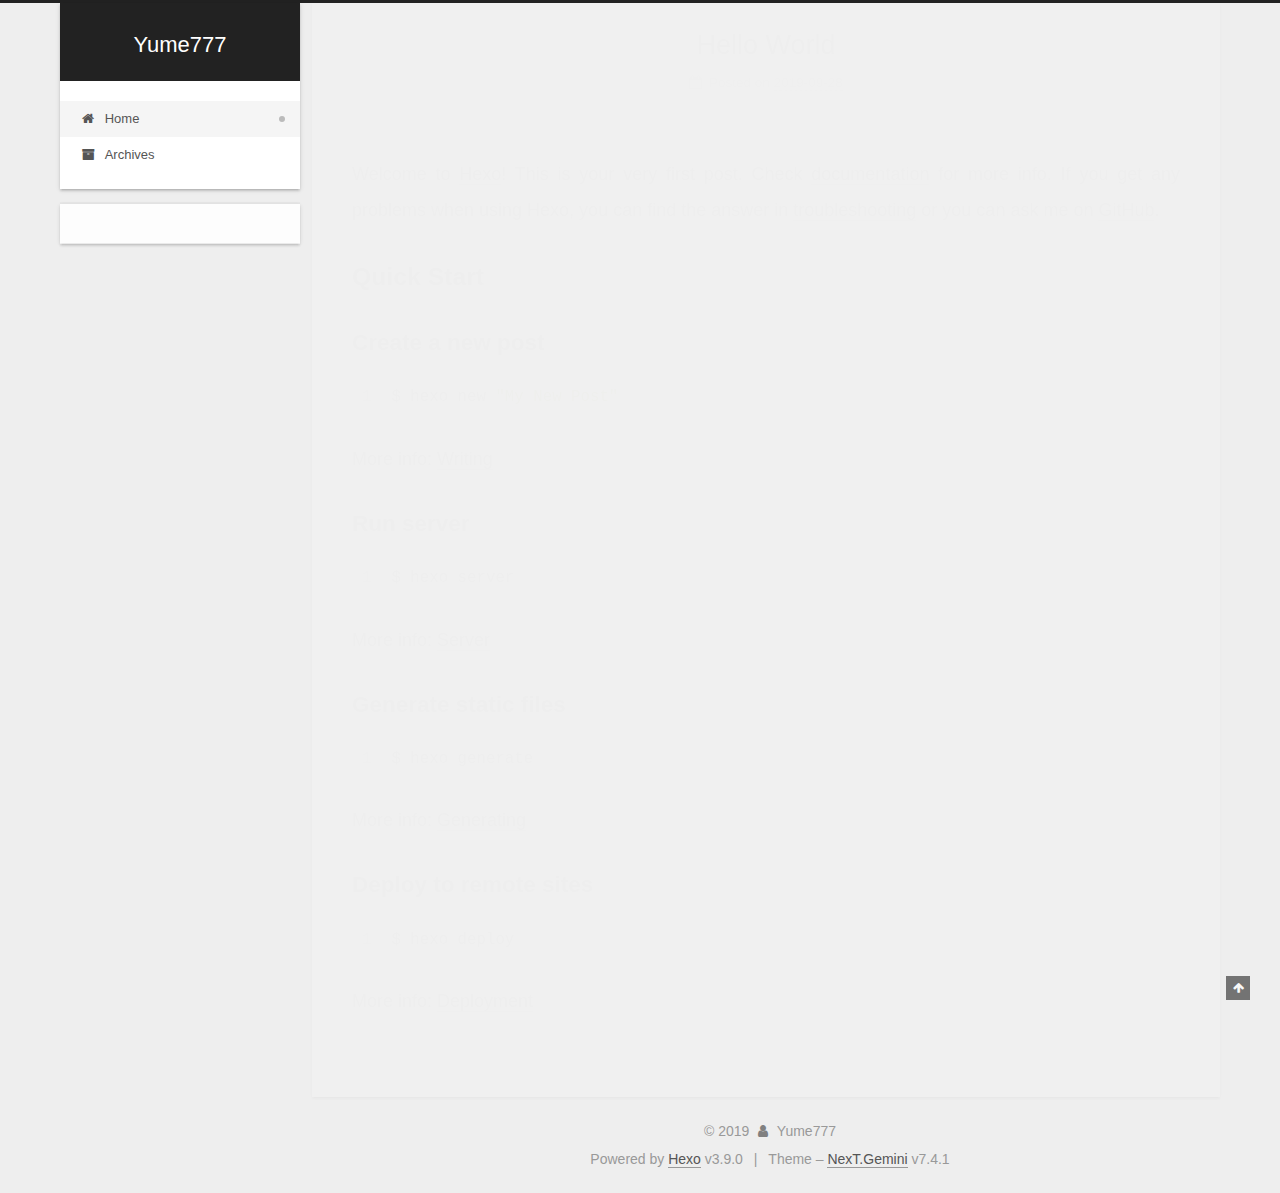
==== index.html @ 6b2ef630 "Site updated: 2019-10-13 07:05:57" ====
<!DOCTYPE html>





<html lang="en">
<head>
  <meta charset="UTF-8">
<meta name="viewport" content="width=device-width, initial-scale=1, maximum-scale=2">
<meta name="theme-color" content="#222">
<meta name="generator" content="Hexo 3.9.0">
  <link rel="apple-touch-icon" sizes="180x180" href="/images/apple-touch-icon-next.png?v=7.4.1">
  <link rel="icon" type="image/png" sizes="32x32" href="/images/favicon-32x32-next.png?v=7.4.1">
  <link rel="icon" type="image/png" sizes="16x16" href="/images/favicon-16x16-next.png?v=7.4.1">
  <link rel="mask-icon" href="/images/logo.svg?v=7.4.1" color="#222">

<link rel="stylesheet" href="/css/main.css?v=7.4.1">


<link rel="stylesheet" href="/lib/font-awesome/css/font-awesome.min.css?v=4.7.0">


<script id="hexo-configurations">
  var NexT = window.NexT || {};
  var CONFIG = {
    root: '/',
    scheme: 'Gemini',
    version: '7.4.1',
    exturl: false,
    sidebar: {"position":"left","display":"post","offset":12,"onmobile":false},
    copycode: {"enable":false,"show_result":false,"style":null},
    back2top: {"enable":true,"sidebar":false,"scrollpercent":false},
    bookmark: {"enable":false,"color":"#222","save":"auto"},
    fancybox: false,
    mediumzoom: false,
    lazyload: false,
    pangu: false,
    algolia: {
      appID: '',
      apiKey: '',
      indexName: '',
      hits: {"per_page":10},
      labels: {"input_placeholder":"Search for Posts","hits_empty":"We didn't find any results for the search: ${query}","hits_stats":"${hits} results found in ${time} ms"}
    },
    localsearch: {"enable":false,"trigger":"auto","top_n_per_article":1,"unescape":false,"preload":false},
    path: '',
    motion: {"enable":true,"async":false,"transition":{"post_block":"fadeIn","post_header":"slideDownIn","post_body":"slideDownIn","coll_header":"slideLeftIn","sidebar":"slideUpIn"}},
    translation: {
      copy_button: 'Copy',
      copy_success: 'Copied',
      copy_failure: 'Copy failed'
    },
    sidebarPadding: 40
  };
</script>

  <meta property="og:type" content="website">
<meta property="og:title" content="Yume777">
<meta property="og:url" content="http://www.yume777.cn/index.html">
<meta property="og:site_name" content="Yume777">
<meta property="og:locale" content="en">
<meta name="twitter:card" content="summary">
<meta name="twitter:title" content="Yume777">
  <link rel="canonical" href="http://www.yume777.cn/">


<script id="page-configurations">
  // https://hexo.io/docs/variables.html
  CONFIG.page = {
    sidebar: "",
    isHome: true,
    isPost: false,
    isPage: false,
    isArchive: false
  };
</script>

  <title>Yume777</title>
  








  <noscript>
  <style>
  .use-motion .brand,
  .use-motion .menu-item,
  .sidebar-inner,
  .use-motion .post-block,
  .use-motion .pagination,
  .use-motion .comments,
  .use-motion .post-header,
  .use-motion .post-body,
  .use-motion .collection-header { opacity: initial; }

  .use-motion .site-title,
  .use-motion .site-subtitle {
    opacity: initial;
    top: initial;
  }

  .use-motion .logo-line-before i { left: initial; }
  .use-motion .logo-line-after i { right: initial; }
  </style>
</noscript>

</head>

<body itemscope itemtype="http://schema.org/WebPage">
  <div class="container use-motion">
    <div class="headband"></div>

    <header class="header" itemscope itemtype="http://schema.org/WPHeader">
      <div class="header-inner"><div class="site-brand-container">
  <div class="site-meta">

    <div>
      <a href="/" class="brand" rel="start">
        <span class="logo-line-before"><i></i></span>
        <span class="site-title">Yume777</span>
        <span class="logo-line-after"><i></i></span>
      </a>
    </div>
  </div>

  <div class="site-nav-toggle">
    <div class="toggle" aria-label="Toggle navigation bar">
      <span class="toggle-line toggle-line-first"></span>
      <span class="toggle-line toggle-line-middle"></span>
      <span class="toggle-line toggle-line-last"></span>
    </div>
  </div>
</div>


<nav class="site-nav">
  
  <ul id="menu" class="menu">
      
      
        
        
        <li class="menu-item menu-item-home">
      
    

    <a href="/" rel="section"><i class="fa fa-fw fa-home"></i>Home</a>

  </li>
      
    
      
      
        
        
        <li class="menu-item menu-item-archives">
      
    

    <a href="/archives/" rel="section"><i class="fa fa-fw fa-archive"></i>Archives</a>

  </li>
      
    
  </ul>

</nav>
</div>
    </header>

    
  <div class="back-to-top">
    <i class="fa fa-arrow-up"></i>
    <span>0%</span>
  </div>


    <main class="main">
      <div class="main-inner">
        <div class="content-wrap">
            

          <div class="content">
            

  <div class="posts-expand">
        
  
  
  <article itemscope itemtype="http://schema.org/Article" class="post-block home" lang="en">
    <link itemprop="mainEntityOfPage" href="http://www.yume777.cn/uncategorized/hello-world.html">

    <span hidden itemprop="author" itemscope itemtype="http://schema.org/Person">
      <meta itemprop="name" content="Yume777">
      <meta itemprop="description" content="">
      <meta itemprop="image" content="/images/avatar.gif">
    </span>

    <span hidden itemprop="publisher" itemscope itemtype="http://schema.org/Organization">
      <meta itemprop="name" content="Yume777">
    </span>
      <header class="post-header">
        <h1 class="post-title" itemprop="name headline">
          
            
            <a href="/uncategorized/hello-world.html" class="post-title-link" itemprop="url">Hello World</a>
          
        </h1>

        <div class="post-meta">
            <span class="post-meta-item">
              <span class="post-meta-item-icon">
                <i class="fa fa-calendar-o"></i>
              </span>
              <span class="post-meta-item-text">Posted on</span>

              
                
              

              <time title="Created: 2019-09-28 11:14:21" itemprop="dateCreated datePublished" datetime="2019-09-28T11:14:21+08:00">2019-09-28</time>
            </span>
          

          

        </div>
      </header>

    
    
    
    <div class="post-body" itemprop="articleBody">

      
          <p>Welcome to <a href="https://hexo.io/" target="_blank" rel="noopener">Hexo</a>! This is your very first post. Check <a href="https://hexo.io/docs/" target="_blank" rel="noopener">documentation</a> for more info. If you get any problems when using Hexo, you can find the answer in <a href="https://hexo.io/docs/troubleshooting.html" target="_blank" rel="noopener">troubleshooting</a> or you can ask me on <a href="https://github.com/hexojs/hexo/issues" target="_blank" rel="noopener">GitHub</a>.</p>
<h2 id="Quick-Start"><a href="#Quick-Start" class="headerlink" title="Quick Start"></a>Quick Start</h2><h3 id="Create-a-new-post"><a href="#Create-a-new-post" class="headerlink" title="Create a new post"></a>Create a new post</h3><figure class="highlight bash"><table><tr><td class="gutter"><pre><span class="line">1</span><br></pre></td><td class="code"><pre><span class="line">$ hexo new <span class="string">"My New Post"</span></span><br></pre></td></tr></table></figure>

<p>More info: <a href="https://hexo.io/docs/writing.html" target="_blank" rel="noopener">Writing</a></p>
<h3 id="Run-server"><a href="#Run-server" class="headerlink" title="Run server"></a>Run server</h3><figure class="highlight bash"><table><tr><td class="gutter"><pre><span class="line">1</span><br></pre></td><td class="code"><pre><span class="line">$ hexo server</span><br></pre></td></tr></table></figure>

<p>More info: <a href="https://hexo.io/docs/server.html" target="_blank" rel="noopener">Server</a></p>
<h3 id="Generate-static-files"><a href="#Generate-static-files" class="headerlink" title="Generate static files"></a>Generate static files</h3><figure class="highlight bash"><table><tr><td class="gutter"><pre><span class="line">1</span><br></pre></td><td class="code"><pre><span class="line">$ hexo generate</span><br></pre></td></tr></table></figure>

<p>More info: <a href="https://hexo.io/docs/generating.html" target="_blank" rel="noopener">Generating</a></p>
<h3 id="Deploy-to-remote-sites"><a href="#Deploy-to-remote-sites" class="headerlink" title="Deploy to remote sites"></a>Deploy to remote sites</h3><figure class="highlight bash"><table><tr><td class="gutter"><pre><span class="line">1</span><br></pre></td><td class="code"><pre><span class="line">$ hexo deploy</span><br></pre></td></tr></table></figure>

<p>More info: <a href="https://hexo.io/docs/deployment.html" target="_blank" rel="noopener">Deployment</a></p>

        
      
    </div>

    
    
    
      <footer class="post-footer">
        <div class="post-eof"></div>
      </footer>
  </article>
  
  
  

    
  </div>

  



          </div>
          

        </div>
          
  
  <div class="toggle sidebar-toggle">
    <span class="toggle-line toggle-line-first"></span>
    <span class="toggle-line toggle-line-middle"></span>
    <span class="toggle-line toggle-line-last"></span>
  </div>

  <aside class="sidebar">
    <div class="sidebar-inner">

      <ul class="sidebar-nav motion-element">
        <li class="sidebar-nav-toc">
          Table of Contents
        </li>
        <li class="sidebar-nav-overview">
          Overview
        </li>
      </ul>

      <!--noindex-->
      <div class="post-toc-wrap sidebar-panel">
      </div>
      <!--/noindex-->

      <div class="site-overview-wrap sidebar-panel">
        <div class="site-author motion-element" itemprop="author" itemscope itemtype="http://schema.org/Person">
  <p class="site-author-name" itemprop="name">Yume777</p>
  <div class="site-description" itemprop="description"></div>
</div>
<div class="site-state-wrap motion-element">
  <nav class="site-state">
      <div class="site-state-item site-state-posts">
        
          <a href="/archives/">
        
          <span class="site-state-item-count">1</span>
          <span class="site-state-item-name">posts</span>
        </a>
      </div>
    
  </nav>
</div>



      </div>

    </div>
  </aside>
  <div id="sidebar-dimmer"></div>


      </div>
    </main>

    <footer class="footer">
      <div class="footer-inner">
        

<div class="copyright">
  &copy; 
  <span itemprop="copyrightYear">2019</span>
  <span class="with-love">
    <i class="fa fa-user"></i>
  </span>
  <span class="author" itemprop="copyrightHolder">Yume777</span>
</div>
  <div class="powered-by">Powered by <a href="https://hexo.io" class="theme-link" rel="noopener" target="_blank">Hexo</a> v3.9.0
  </div>
  <span class="post-meta-divider">|</span>
  <div class="theme-info">Theme – <a href="https://theme-next.org" class="theme-link" rel="noopener" target="_blank">NexT.Gemini</a> v7.4.1
  </div>

        












        
      </div>
    </footer>
  </div>

  
  <script src="/lib/anime.min.js?v=3.1.0"></script>
  <script src="/lib/velocity/velocity.min.js?v=1.2.1"></script>
  <script src="/lib/velocity/velocity.ui.min.js?v=1.2.1"></script>
<script src="/js/utils.js?v=7.4.1"></script><script src="/js/motion.js?v=7.4.1"></script>
<script src="/js/schemes/pisces.js?v=7.4.1"></script>

<script src="/js/next-boot.js?v=7.4.1"></script>



  





















  

  

  

</body>
</html>
---- css/main.css ----
html {
  line-height: 1.15; /* 1 */
  -webkit-text-size-adjust: 100%; /* 2 */
}
body {
  margin: 0;
}
main {
  display: block;
}
h1 {
  font-size: 2em;
  margin: 0.67em 0;
}
hr {
  box-sizing: content-box; /* 1 */
  height: 0; /* 1 */
  overflow: visible; /* 2 */
}
pre {
  font-family: monospace, monospace; /* 1 */
  font-size: 1em; /* 2 */
}
a {
  background: transparent;
}
abbr[title] {
  border-bottom: none; /* 1 */
  text-decoration: underline; /* 2 */
  text-decoration: underline dotted; /* 2 */
}
b,
strong {
  font-weight: bolder;
}
code,
kbd,
samp {
  font-family: monospace, monospace; /* 1 */
  font-size: 1em; /* 2 */
}
small {
  font-size: 80%;
}
sub,
sup {
  font-size: 75%;
  line-height: 0;
  position: relative;
  vertical-align: baseline;
}
sub {
  bottom: -0.25em;
}
sup {
  top: -0.5em;
}
img {
  border-style: none;
}
button,
input,
optgroup,
select,
textarea {
  font-family: inherit; /* 1 */
  font-size: 100%; /* 1 */
  line-height: 1.15; /* 1 */
  margin: 0; /* 2 */
}
button,
input {
/* 1 */
  overflow: visible;
}
button,
select {
/* 1 */
  text-transform: none;
}
button,
[type='button'],
[type='reset'],
[type='submit'] {
  -webkit-appearance: button;
}
button::-moz-focus-inner,
[type='button']::-moz-focus-inner,
[type='reset']::-moz-focus-inner,
[type='submit']::-moz-focus-inner {
  border-style: none;
  padding: 0;
}
button:-moz-focusring,
[type='button']:-moz-focusring,
[type='reset']:-moz-focusring,
[type='submit']:-moz-focusring {
  outline: 1px dotted ButtonText;
}
fieldset {
  padding: 0.35em 0.75em 0.625em;
}
legend {
  box-sizing: border-box; /* 1 */
  color: inherit; /* 2 */
  display: table; /* 1 */
  max-width: 100%; /* 1 */
  padding: 0; /* 3 */
  white-space: normal; /* 1 */
}
progress {
  vertical-align: baseline;
}
textarea {
  overflow: auto;
}
[type='checkbox'],
[type='radio'] {
  box-sizing: border-box; /* 1 */
  padding: 0; /* 2 */
}
[type='number']::-webkit-inner-spin-button,
[type='number']::-webkit-outer-spin-button {
  height: auto;
}
[type='search'] {
  outline-offset: -2px; /* 2 */
  -webkit-appearance: textfield; /* 1 */
}
[type='search']::-webkit-search-decoration {
  -webkit-appearance: none;
}
::-webkit-file-upload-button {
  font: inherit; /* 2 */
  -webkit-appearance: button; /* 1 */
}
details {
  display: block;
}
summary {
  display: list-item;
}
template {
  display: none;
}
[hidden] {
  display: none;
}
::selection {
  background: #262a30;
  color: #fff;
}
html,
body {
  height: 100%;
}
body {
  background: #eee;
  color: #555;
  font-family: 'Lato', "PingFang SC", "Microsoft YaHei", sans-serif;
  font-size: 1em;
  line-height: 2;
}
@media (max-width: 991px) {
  body {
    padding-left: 0 !important;
    padding-right: 0 !important;
  }
}
h1,
h2,
h3,
h4,
h5,
h6 {
  font-family: 'Lato', "PingFang SC", "Microsoft YaHei", sans-serif;
  font-weight: bold;
  line-height: 1.5;
  margin: 20px 0 15px;
  padding: 0;
}
h1 {
  font-size: 1.5em;
}
h2 {
  font-size: 1.375em;
}
h3 {
  font-size: 1.25em;
}
h4 {
  font-size: 1.125em;
}
h5 {
  font-size: 1em;
}
h6 {
  font-size: 0.875em;
}
p {
  margin: 0 0 20px 0;
}
a,
span.exturl {
  overflow-wrap: break-word;
  word-wrap: break-word;
  border-bottom: 1px solid #999;
  color: #555;
  outline: 0;
  text-decoration: none;
  cursor: pointer;
}
a:hover,
span.exturl:hover {
  border-bottom-color: #222;
  color: #222;
}
iframe,
img,
video {
  display: block;
  margin-left: auto;
  margin-right: auto;
  max-width: 100%;
}
hr {
  background-color: #ddd;
  background-image: repeating-linear-gradient(-45deg, #fff, #fff 4px, transparent 4px, transparent 8px);
  border: 0;
  height: 3px;
  margin: 40px 0;
}
blockquote {
  border-left: 4px solid #ddd;
  color: #666;
  margin: 0;
  padding: 0 15px;
}
blockquote cite::before {
  content: '-';
  padding: 0 5px;
}
dt {
  font-weight: 700;
}
dd {
  margin: 0;
  padding: 0;
}
kbd {
  background-color: #f5f5f5;
  background-image: linear-gradient(#eee, #fff, #eee);
  border: 1px solid #ccc;
  border-radius: 0.2em;
  box-shadow: 0.1em 0.1em 0.2em rgba(0,0,0,0.1);
  font-family: inherit;
  padding: 0.1em 0.3em;
  white-space: nowrap;
}
.table-container {
  -webkit-overflow-scrolling: touch;
  overflow: auto;
}
table {
  border-collapse: collapse;
  border-spacing: 0;
  font-size: 0.875em;
  margin: 0 0 20px 0;
  width: 100%;
}
table > tbody > tr:nth-of-type(odd) {
  background: #f9f9f9;
}
table > tbody > tr:hover {
  background: #f5f5f5;
}
caption,
th,
td {
  font-weight: normal;
  padding: 8px;
  text-align: left;
  vertical-align: middle;
}
th,
td {
  border: 1px solid #ddd;
  border-bottom: 3px solid #ddd;
}
th {
  font-weight: 700;
  padding-bottom: 10px;
}
td {
  border-bottom-width: 1px;
}
.btn {
  background: #fff;
  border: 2px solid #555;
  border-radius: 2px;
  color: #555;
  display: inline-block;
  font-size: 0.875em;
  line-height: 2;
  padding: 0 20px;
  text-decoration: none;
  transition-property: background-color;
  transition-delay: 0s;
  transition-duration: 0.2s;
  transition-timing-function: ease-in-out;
}
.btn:hover {
  background: #222;
  border-color: #222;
  color: #fff;
}
.btn + .btn {
  margin: 0 0 8px 8px;
}
.btn .fa-fw {
  text-align: left;
  width: 1.285714285714286em;
}
.toggle {
  line-height: 0;
}
.toggle .toggle-line {
  background: #fff;
  display: inline-block;
  height: 2px;
  left: 0;
  position: relative;
  top: 0;
  transition: all 0.4s;
  vertical-align: top;
  width: 100%;
}
.toggle .toggle-line:not(:first-child) {
  margin-top: 3px;
}
.toggle.toggle-arrow .toggle-line-first {
  left: 50%;
  top: 2px;
  transform: rotate(45deg);
  width: 50%;
}
.toggle.toggle-arrow .toggle-line-middle {
  left: 2px;
  width: 90%;
}
.toggle.toggle-arrow .toggle-line-last {
  left: 50%;
  top: -2px;
  transform: rotate(-45deg);
  width: 50%;
}
.toggle.toggle-close .toggle-line-first {
  transform: rotate(-45deg);
  top: 5px;
}
.toggle.toggle-close .toggle-line-middle {
  opacity: 0;
}
.toggle.toggle-close .toggle-line-last {
  transform: rotate(45deg);
  top: -5px;
}
pre,
.highlight {
  background: #f7f7f7;
  color: #4d4d4c;
  line-height: 1.6;
  margin: 0 auto 20px;
}
pre,
code {
  font-family: consolas, Menlo, monospace, "PingFang SC", "Microsoft YaHei";
}
code {
  background: #eee;
  border-radius: 3px;
  color: #555;
  padding: 2px 4px;
  overflow-wrap: break-word;
  word-wrap: break-word;
}
pre {
  overflow: auto;
  padding: 10px;
}
pre code {
  background: none;
  color: #4d4d4c;
  font-size: 0.875em;
  padding: 0;
  text-shadow: none;
}
.highlight *::selection {
  background: #d6d6d6;
}
.highlight pre {
  border: 0;
  margin: 0;
  padding: 10px 0;
}
.highlight table {
  border: 0;
  margin: 0;
  width: auto;
}
.highlight td {
  border: 0;
  padding: 0;
}
.highlight figcaption {
  background: #eee;
  color: #4d4d4c;
  line-height: 1em;
  margin: 0;
  padding: 0.5em;
}
.highlight figcaption::before,
.highlight figcaption::after {
  content: ' ';
  display: table;
}
.highlight figcaption::after {
  clear: both;
}
.highlight figcaption a {
  color: #4d4d4c;
  float: right;
}
.highlight figcaption a:hover {
  border-bottom-color: #4d4d4c;
}
.highlight .gutter pre {
  background: #eff2f3;
  color: #869194;
  padding-left: 10px;
  padding-right: 10px;
  text-align: right;
}
.highlight .code pre {
  background: #f7f7f7;
  padding-left: 10px;
  width: 100%;
}
.gutter {
  -moz-user-select: none;
  -ms-user-select: none;
  -webkit-user-select: none;
  user-select: none;
}
.gist table {
  width: auto;
}
.gist table td {
  border: 0;
}
pre .deletion {
  background: #fdd;
}
pre .addition {
  background: #dfd;
}
pre .meta {
  color: #eab700;
  -moz-user-select: none;
  -ms-user-select: none;
  -webkit-user-select: none;
  user-select: none;
}
pre .comment {
  color: #8e908c;
}
pre .variable,
pre .attribute,
pre .tag,
pre .name,
pre .regexp,
pre .ruby .constant,
pre .xml .tag .title,
pre .xml .pi,
pre .xml .doctype,
pre .html .doctype,
pre .css .id,
pre .css .class,
pre .css .pseudo {
  color: #c82829;
}
pre .number,
pre .preprocessor,
pre .built_in,
pre .builtin-name,
pre .literal,
pre .params,
pre .constant,
pre .command {
  color: #f5871f;
}
pre .ruby .class .title,
pre .css .rules .attribute,
pre .string,
pre .symbol,
pre .value,
pre .inheritance,
pre .header,
pre .ruby .symbol,
pre .xml .cdata,
pre .special,
pre .formula {
  color: #718c00;
}
pre .title,
pre .css .hexcolor {
  color: #3e999f;
}
pre .function,
pre .python .decorator,
pre .python .title,
pre .ruby .function .title,
pre .ruby .title .keyword,
pre .perl .sub,
pre .javascript .title,
pre .coffeescript .title {
  color: #4271ae;
}
pre .keyword,
pre .javascript .function {
  color: #8959a8;
}
.blockquote-center {
  border-left: none;
  margin: 40px 0;
  padding: 0;
  position: relative;
  text-align: center;
}
.blockquote-center::before,
.blockquote-center::after {
  background-repeat: no-repeat;
  background-size: 22px 22px;
  content: ' ';
  display: block;
  height: 24px;
  opacity: 0.2;
  position: absolute;
  width: 100%;
}
.blockquote-center::before {
  background-image: url("../images/quote-l.svg");
  background-position: 0 -6px;
  border-top: 1px solid #ccc;
  top: -20px;
}
.blockquote-center::after {
  background-image: url("../images/quote-r.svg");
  background-position: 100% 8px;
  border-bottom: 1px solid #ccc;
  bottom: -20px;
}
.blockquote-center p,
.blockquote-center div {
  text-align: center;
}
.post-body .group-picture img {
  border: 0;
  margin: 0 auto;
  padding: 0 3px;
}
.post-body .group-picture-row {
  margin-bottom: 6px;
  overflow: hidden;
}
.post-body .group-picture-column {
  float: left;
  margin-bottom: 10px;
}
.post-body .label {
  display: inline;
  padding: 0 2px;
}
.post-body .label.default {
  background: #f0f0f0;
}
.post-body .label.primary {
  background: #efe6f7;
}
.post-body .label.info {
  background: #e5f2f8;
}
.post-body .label.success {
  background: #e7f4e9;
}
.post-body .label.warning {
  background: #fcf6e1;
}
.post-body .label.danger {
  background: #fae8eb;
}
.post-body .tabs {
  margin-bottom: 20px;
}
.post-body .tabs,
.tabs-comment {
  display: block;
  padding-top: 10px;
  position: relative;
}
.post-body .tabs ul.nav-tabs,
.tabs-comment ul.nav-tabs {
  display: flex;
  flex-wrap: wrap;
  margin: 0;
  margin-bottom: -1px;
  padding: 0;
}
@media (max-width: 413px) {
  .post-body .tabs ul.nav-tabs,
  .tabs-comment ul.nav-tabs {
    display: block;
    margin-bottom: 5px;
  }
}
.post-body .tabs ul.nav-tabs li.tab,
.tabs-comment ul.nav-tabs li.tab {
  background: #fff;
  border-bottom: 1px solid #ddd;
  border-left: 1px solid transparent;
  border-right: 1px solid transparent;
  border-top: 3px solid transparent;
  flex-grow: 1;
  list-style-type: none;
}
@media (max-width: 413px) {
  .post-body .tabs ul.nav-tabs li.tab,
  .tabs-comment ul.nav-tabs li.tab {
    border-bottom: 1px solid transparent;
    border-left: 3px solid transparent;
    border-right: 1px solid transparent;
    border-top: 1px solid transparent;
  }
}
.post-body .tabs ul.nav-tabs li.tab a,
.tabs-comment ul.nav-tabs li.tab a {
  border-bottom: initial;
  display: block;
  line-height: 1.8em;
  outline: 0;
  padding: 0.25em 0.75em;
  text-align: center;
  transition-delay: 0s;
  transition-duration: 0.2s;
  transition-timing-function: ease-out;
}
.post-body .tabs ul.nav-tabs li.tab a i,
.tabs-comment ul.nav-tabs li.tab a i {
  width: 1.285714285714286em;
}
.post-body .tabs ul.nav-tabs li.tab.active,
.tabs-comment ul.nav-tabs li.tab.active {
  border-bottom: 1px solid transparent;
  border-left: 1px solid #ddd;
  border-right: 1px solid #ddd;
  border-top: 3px solid #fc6423;
}
@media (max-width: 413px) {
  .post-body .tabs ul.nav-tabs li.tab.active,
  .tabs-comment ul.nav-tabs li.tab.active {
    border-bottom: 1px solid #ddd;
    border-left: 3px solid #fc6423;
    border-right: 1px solid #ddd;
    border-top: 1px solid #ddd;
  }
}
.post-body .tabs ul.nav-tabs li.tab.active a,
.tabs-comment ul.nav-tabs li.tab.active a {
  color: #555;
  cursor: default;
}
.post-body .tabs .tab-content .tab-pane,
.tabs-comment .tab-content .tab-pane {
  border: 1px solid #ddd;
  padding: 20px 20px 0 20px;
}
.post-body .tabs .tab-content .tab-pane:not(.active),
.tabs-comment .tab-content .tab-pane:not(.active) {
  display: none;
}
.post-body .tabs .tab-content .tab-pane.active,
.tabs-comment .tab-content .tab-pane.active {
  display: block;
}
.post-body .note {
  margin-bottom: 20px;
  padding: 15px;
  position: relative;
  border: 1px solid #eee;
  border-left-width: 5px;
  border-radius: 3px;
}
.post-body .note h2,
.post-body .note h3,
.post-body .note h4,
.post-body .note h5,
.post-body .note h6 {
  margin-top: 0;
  border-bottom: initial;
  margin-bottom: 0;
  padding-top: 0;
}
.post-body .note p:first-child,
.post-body .note ul:first-child,
.post-body .note ol:first-child,
.post-body .note table:first-child,
.post-body .note pre:first-child,
.post-body .note blockquote:first-child,
.post-body .note img:first-child {
  margin-top: 0;
}
.post-body .note p:last-child,
.post-body .note ul:last-child,
.post-body .note ol:last-child,
.post-body .note table:last-child,
.post-body .note pre:last-child,
.post-body .note blockquote:last-child,
.post-body .note img:last-child {
  margin-bottom: 0;
}
.post-body .note.default {
  border-left-color: #777;
}
.post-body .note.default h2,
.post-body .note.default h3,
.post-body .note.default h4,
.post-body .note.default h5,
.post-body .note.default h6 {
  color: #777;
}
.post-body .note.primary {
  border-left-color: #6f42c1;
}
.post-body .note.primary h2,
.post-body .note.primary h3,
.post-body .note.primary h4,
.post-body .note.primary h5,
.post-body .note.primary h6 {
  color: #6f42c1;
}
.post-body .note.info {
  border-left-color: #428bca;
}
.post-body .note.info h2,
.post-body .note.info h3,
.post-body .note.info h4,
.post-body .note.info h5,
.post-body .note.info h6 {
  color: #428bca;
}
.post-body .note.success {
  border-left-color: #5cb85c;
}
.post-body .note.success h2,
.post-body .note.success h3,
.post-body .note.success h4,
.post-body .note.success h5,
.post-body .note.success h6 {
  color: #5cb85c;
}
.post-body .note.warning {
  border-left-color: #f0ad4e;
}
.post-body .note.warning h2,
.post-body .note.warning h3,
.post-body .note.warning h4,
.post-body .note.warning h5,
.post-body .note.warning h6 {
  color: #f0ad4e;
}
.post-body .note.danger {
  border-left-color: #d9534f;
}
.post-body .note.danger h2,
.post-body .note.danger h3,
.post-body .note.danger h4,
.post-body .note.danger h5,
.post-body .note.danger h6 {
  color: #d9534f;
}
.pagination .prev,
.pagination .next,
.pagination .page-number,
.pagination .space {
  display: inline-block;
  margin: 0 10px;
  padding: 0 11px;
  position: relative;
  top: -1px;
}
@media (max-width: 767px) {
  .pagination .prev,
  .pagination .next,
  .pagination .page-number,
  .pagination .space {
    margin: 0 5px;
  }
}
.pagination {
  border-top: 1px solid #eee;
  margin: 120px 0 0;
  text-align: center;
}
.pagination .prev,
.pagination .next,
.pagination .page-number {
  border-bottom: 0;
  border-top: 1px solid #eee;
  transition-property: border-color;
  transition-delay: 0s;
  transition-duration: 0.2s;
  transition-timing-function: ease-in-out;
}
.pagination .prev:hover,
.pagination .next:hover,
.pagination .page-number:hover {
  border-top-color: #222;
}
.pagination .space {
  margin: 0;
  padding: 0;
}
.pagination .prev {
  margin-left: 0;
}
.pagination .next {
  margin-right: 0;
}
.pagination .page-number.current {
  background: #ccc;
  border-top-color: #ccc;
  color: #fff;
}
@media (max-width: 767px) {
  .pagination {
    border-top: none;
  }
  .pagination .prev,
  .pagination .next,
  .pagination .page-number {
    border-bottom: 1px solid #eee;
    border-top: 0;
    margin-bottom: 10px;
    padding: 0 10px;
  }
  .pagination .prev:hover,
  .pagination .next:hover,
  .pagination .page-number:hover {
    border-bottom-color: #222;
  }
}
.comments {
  margin: 60px 20px 0;
  overflow: hidden;
}
.comment-button-group {
  display: flex;
  flex-wrap: wrap-reverse;
  justify-content: center;
  margin: 1em 0;
}
.comment-button-group .comment-button {
  margin: 0.1em 0.2em;
}
.comment-button-group .comment-button.active {
  background: #222;
  border-color: #222;
  color: #fff;
}
.comment-position {
  display: none;
}
.comment-position.active {
  display: block;
}
.tabs-comment {
  background: #fff;
  margin-top: 4em;
  padding-top: 0;
}
.tabs-comment .comments {
  border: 0;
  box-shadow: none;
  margin-top: 0;
  padding-top: 0;
}
.container {
  min-height: 100%;
  position: relative;
}
.main-inner {
  margin: 0 auto;
  width: calc(100% - 20px);
}
@media (min-width: 1200px) {
  .main-inner {
    width: 1160px;
  }
}
@media (min-width: 1600px) {
  .main-inner {
    width: 73%;
  }
}
.header {
  background: transparent;
}
.header-inner {
  margin: 0 auto;
  padding: 100px 0 70px;
  position: relative;
  width: calc(100% - 20px);
}
@media (min-width: 1200px) {
  .header-inner {
    width: 1160px;
  }
}
@media (min-width: 1600px) {
  .header-inner {
    width: 73%;
  }
}
.headband {
  background: #222;
  height: 3px;
}
.site-meta {
  margin: 0;
  text-align: center;
}
@media (max-width: 767px) {
  .site-meta {
    text-align: center;
  }
}
.brand {
  background: #222;
  border-bottom: none;
  color: #fff;
  display: inline-block;
  line-height: 1.375em;
  padding: 0 40px;
  position: relative;
}
.brand:hover {
  color: #fff;
}
.site-title {
  display: inline-block;
  font-family: 'Lato', "PingFang SC", "Microsoft YaHei", sans-serif;
  font-size: 1.375em;
  font-weight: normal;
  line-height: 1.5;
  vertical-align: top;
}
.site-subtitle {
  color: #ddd;
  font-size: 0.8125em;
  margin-top: 10px;
}
.use-motion .brand {
  opacity: 0;
}
.use-motion .site-title,
.use-motion .site-subtitle,
.use-motion .custom-logo-image {
  opacity: 0;
  position: relative;
  top: -10px;
}
.site-nav-toggle {
  display: none;
  left: 10px;
  position: absolute;
}
@media (max-width: 767px) {
  .site-nav-toggle {
    display: block;
  }
}
.site-nav-toggle .toggle {
  background: transparent;
  border: 0;
  margin-top: 2px;
  padding: 10px;
  width: 22px;
}
.site-nav-toggle .toggle .toggle-line {
  background: #555;
  border-radius: 1px;
}
.site-nav {
  display: block;
}
@media (max-width: 767px) {
  .site-nav {
    border-top: 1px solid #ddd;
    clear: both;
    display: none;
    margin: 0 -10px;
    padding: 0 10px;
  }
}
.site-nav.site-nav-on {
  display: block;
}
.menu {
  margin-top: 20px;
  padding-left: 0;
  text-align: center;
}
.menu-item {
  display: inline-block;
  list-style: none;
  margin: 0 10px;
}
@media (max-width: 767px) {
  .menu-item {
    margin-top: 10px;
  }
}
.menu-item a,
.menu-item span.exturl {
  border-bottom: 0;
  display: block;
  font-size: 0.8125em;
  transition-property: border-color;
  transition-delay: 0s;
  transition-duration: 0.2s;
  transition-timing-function: ease-in-out;
}
@media (hover: none) {
  .menu-item a:hover,
  .menu-item span.exturl:hover {
    border-bottom-color: transparent !important;
  }
}
.menu-item .fa {
  margin-right: 8px;
}
.menu-item .badge {
  display: inline-block;
  font-weight: 700;
  line-height: 1;
  margin-left: 0.35em;
  margin-top: 0.35em;
  text-align: center;
  white-space: nowrap;
}
@media (max-width: 767px) {
  .menu-item .badge {
    float: right;
    margin-left: 0;
  }
}
.use-motion .menu-item {
  opacity: 0;
}
.sidebar {
  background: #222;
  bottom: 0;
  box-shadow: inset 0 2px 6px #000;
  position: fixed;
  top: 0;
  z-index: 200;
}
.sidebar a,
.sidebar span.exturl {
  border-bottom-color: #555;
  color: #999;
}
.sidebar a:hover,
.sidebar span.exturl:hover {
  border-bottom-color: #eee;
  color: #eee;
}
@media (max-width: 991px) {
  .sidebar {
    display: none;
  }
}
.sidebar-inner {
  color: #999;
  padding: 20px 10px;
  text-align: center;
}
.site-overview-wrap {
  overflow-x: hidden;
  overflow-y: auto;
}
.cc-license {
  margin-top: 10px;
  text-align: center;
}
.cc-license .cc-opacity {
  border-bottom: none;
  opacity: 0.7;
}
.cc-license .cc-opacity:hover {
  opacity: 0.9;
}
.cc-license img {
  display: inline-block;
}
.site-author-image {
  border: 1px solid #eee;
  display: block;
  height: auto;
  margin: 0 auto;
  max-width: 120px;
  padding: 2px;
}
.site-author-name {
  color: #222;
  font-weight: 600;
  margin: 0;
  text-align: center;
}
.site-description {
  color: #999;
  font-size: 0.8125em;
  margin-top: 0;
  text-align: center;
}
.links-of-author {
  margin-top: 15px;
}
.links-of-author a,
.links-of-author span.exturl {
  border-bottom-color: #555;
  display: inline-block;
  font-size: 0.8125em;
  margin-bottom: 10px;
  margin-right: 10px;
  vertical-align: middle;
}
.links-of-author a::before,
.links-of-author span.exturl::before {
  background: #ffff98;
  border-radius: 50%;
  content: ' ';
  display: inline-block;
  height: 4px;
  margin-right: 3px;
  vertical-align: middle;
  width: 4px;
}
.feed-link,
.chat {
  margin-top: 15px;
}
.feed-link a,
.chat a {
  border: 1px solid #fc6423;
  border-radius: 4px;
  color: #fc6423;
  display: inline-block;
  padding: 0 15px;
}
.feed-link a .fa,
.chat a .fa {
  margin-right: 5px;
}
.feed-link a:hover,
.chat a:hover {
  background: #fc6423;
  border: 1px solid #fc6423;
  color: #fff;
}
.feed-link a:hover .fa,
.chat a:hover .fa {
  color: #fff;
}
.links-of-blogroll {
  font-size: 0.8125em;
  margin-top: 10px;
}
.links-of-blogroll-title {
  font-size: 0.875em;
  font-weight: 600;
  margin-top: 0;
}
.links-of-blogroll-list {
  list-style: none;
  margin: 0;
  padding: 0;
}
.links-of-blogroll-item {
  padding: 2px 10px;
}
.links-of-blogroll-item a,
.links-of-blogroll-item span.exturl {
  box-sizing: border-box;
  display: inline-block;
  max-width: 280px;
  overflow: hidden;
  text-overflow: ellipsis;
  white-space: nowrap;
}
#sidebar-dimmer {
  display: none;
}
@media (max-width: 767px) {
  #sidebar-dimmer {
    background: #000;
    display: block;
    height: 100%;
    left: 100%;
    opacity: 0;
    position: fixed;
    top: 0;
    width: 100%;
    z-index: 100;
  }
  .sidebar-active + #sidebar-dimmer {
    opacity: 0.7;
    transform: translateX(-100%);
    transition: opacity 0.5s;
  }
}
.sidebar-nav {
  margin: 0;
  padding-bottom: 20px;
  padding-left: 0;
}
.sidebar-nav li {
  border-bottom: 1px solid transparent;
  color: #555;
  cursor: pointer;
  display: inline-block;
  font-size: 0.875em;
}
.sidebar-nav li.sidebar-nav-overview {
  margin-left: 10px;
}
.sidebar-nav li:hover {
  color: #fc6423;
}
.sidebar-nav .sidebar-nav-active {
  border-bottom-color: #fc6423;
  color: #fc6423;
}
.sidebar-nav .sidebar-nav-active:hover {
  color: #fc6423;
}
.sidebar-panel {
  display: none;
}
.sidebar-panel-active {
  display: block;
}
.sidebar-toggle {
  background: #222;
  bottom: 45px;
  cursor: pointer;
  height: 14px;
  left: 30px;
  padding: 5px;
  position: fixed;
  width: 14px;
  z-index: 300;
}
@media (max-width: 991px) {
  .sidebar-toggle {
    left: 20px;
    opacity: 0.8;
    display: none;
  }
}
.sidebar-toggle:hover .toggle-line {
  background: #fc6423;
}
.post-toc-wrap {
  overflow-x: hidden;
  overflow-y: auto;
}
.post-toc {
  font-size: 0.875em;
}
.post-toc ol {
  list-style: none;
  margin: 0;
  padding: 0 2px 5px 10px;
  text-align: left;
}
.post-toc ol > ol {
  padding-left: 0;
}
.post-toc ol a {
  border-bottom-color: #ccc;
  color: #666;
  transition-property: all;
  transition-delay: 0s;
  transition-duration: 0.2s;
  transition-timing-function: ease-in-out;
}
.post-toc ol a:hover {
  border-bottom-color: #000;
  color: #000;
}
.post-toc .nav-item {
  line-height: 1.8;
  overflow: hidden;
  text-overflow: ellipsis;
  white-space: nowrap;
}
.post-toc .nav .nav-child {
  display: none;
}
.post-toc .nav .active > .nav-child {
  display: block;
}
.post-toc .nav .active-current > .nav-child {
  display: block;
}
.post-toc .nav .active-current > .nav-child > .nav-item {
  display: block;
}
.post-toc .nav .active > a {
  border-bottom-color: #fc6423;
  color: #fc6423;
}
.post-toc .nav .active-current > a {
  color: #fc6423;
}
.post-toc .nav .active-current > a:hover {
  color: #fc6423;
}
.site-state {
  display: flex;
  justify-content: center;
  line-height: 1.4;
  margin-top: 10px;
  overflow: hidden;
  text-align: center;
  white-space: nowrap;
}
.site-state-item {
  padding: 0 15px;
}
.site-state-item:not(:first-child) {
  border-left: 1px solid #eee;
}
.site-state-item a {
  border-bottom: none;
}
.site-state-item-count {
  color: inherit;
  display: block;
  font-size: 1em;
  font-weight: 600;
  text-align: center;
}
.site-state-item-name {
  color: #999;
  font-size: 0.8125em;
}
.footer {
  color: #999;
  font-size: 0.875em;
  padding: 20px 0;
}
.footer.footer-fixed {
  bottom: 0;
  left: 0;
  position: absolute;
  right: 0;
}
.footer img {
  border: 0;
}
.footer-inner {
  box-sizing: border-box;
  margin: 0 auto;
  text-align: center;
  width: calc(100% - 20px);
}
@media (min-width: 1200px) {
  .footer-inner {
    width: 1160px;
  }
}
@media (min-width: 1600px) {
  .footer-inner {
    width: 73%;
  }
}
.with-love {
  color: #808080;
  display: inline-block;
  margin: 0 5px;
}
.powered-by,
.theme-info {
  display: inline-block;
}
@-moz-keyframes iconAnimate {
  0%, 100% {
    transform: scale(1);
  }
  10%, 30% {
    transform: scale(0.9);
  }
  20%, 40%, 60%, 80% {
    transform: scale(1.1);
  }
  50%, 70% {
    transform: scale(1.1);
  }
}
@-webkit-keyframes iconAnimate {
  0%, 100% {
    transform: scale(1);
  }
  10%, 30% {
    transform: scale(0.9);
  }
  20%, 40%, 60%, 80% {
    transform: scale(1.1);
  }
  50%, 70% {
    transform: scale(1.1);
  }
}
@-o-keyframes iconAnimate {
  0%, 100% {
    transform: scale(1);
  }
  10%, 30% {
    transform: scale(0.9);
  }
  20%, 40%, 60%, 80% {
    transform: scale(1.1);
  }
  50%, 70% {
    transform: scale(1.1);
  }
}
@keyframes iconAnimate {
  0%, 100% {
    transform: scale(1);
  }
  10%, 30% {
    transform: scale(0.9);
  }
  20%, 40%, 60%, 80% {
    transform: scale(1.1);
  }
  50%, 70% {
    transform: scale(1.1);
  }
}
.back-to-top {
  background: #222;
  bottom: -100px;
  box-sizing: border-box;
  color: #fff;
  cursor: pointer;
  font-size: 12px;
  left: 30px;
  opacity: 0.6;
  padding: 0 6px;
  position: fixed;
  text-align: center;
  transition-property: bottom;
  z-index: 300;
  transition-delay: 0s;
  transition-duration: 0.2s;
  transition-timing-function: ease-in-out;
  width: 24px;
}
.back-to-top span {
  display: none;
}
.back-to-top:hover {
  color: #fc6423;
}
.back-to-top.back-to-top-on {
  bottom: 30px;
}
@media (max-width: 991px) {
  .back-to-top {
    left: 20px;
    opacity: 0.8;
  }
}
.post-body {
  overflow-wrap: break-word;
  word-wrap: break-word;
  font-family: 'Lato', "PingFang SC", "Microsoft YaHei", sans-serif;
}
@media (min-width: 1200px) {
  .post-body {
    font-size: 1.125em;
  }
}
.post-body span.exturl .fa {
  font-size: 0.875em;
  margin-left: 4px;
}
.post-body .image-caption,
.post-body .figure .caption {
  color: #999;
  font-size: 0.875em;
  font-weight: bold;
  line-height: 1;
  margin: -20px auto 15px;
  text-align: center;
}
.post-sticky-flag {
  display: inline-block;
  transform: rotate(30deg);
}
.post-button {
  margin-top: 40px;
  text-align: center;
}
.use-motion .post-block,
.use-motion .pagination,
.use-motion .comments {
  opacity: 0;
}
.use-motion .post-header {
  opacity: 0;
}
.use-motion .post-body {
  opacity: 0;
}
.use-motion .collection-header {
  opacity: 0;
}
.posts-collapse {
  margin-left: 55px;
  position: relative;
}
@media (max-width: 767px) {
  .posts-collapse {
    margin-left: 20px;
    margin-right: 20px;
  }
}
.posts-collapse .collection-title {
  font-size: 1.125em;
  position: relative;
}
.posts-collapse .collection-title::before {
  background: #999;
  border: 1px solid #fff;
  border-radius: 50%;
  content: ' ';
  height: 10px;
  left: 0;
  margin-left: -6px;
  margin-top: -4px;
  position: absolute;
  top: 50%;
  width: 10px;
}
.posts-collapse .collection-year {
  margin: 60px 0;
  position: relative;
}
.posts-collapse .collection-year::before {
  background: #bbb;
  border-radius: 50%;
  content: ' ';
  height: 8px;
  left: 0;
  margin-left: -4px;
  margin-top: -4px;
  position: absolute;
  top: 50%;
  width: 8px;
}
.posts-collapse .collection-header {
  display: inline-block;
  margin: 0 0 0 20px;
}
.posts-collapse .collection-header small {
  color: #bbb;
  margin-left: 5px;
}
.posts-collapse .post-header {
  border-bottom: 1px dashed #ccc;
  margin: 30px 0;
  padding-left: 15px;
  position: relative;
  transition-property: border;
  transition-delay: 0s;
  transition-duration: 0.2s;
  transition-timing-function: ease-in-out;
}
.posts-collapse .post-header::before {
  background: #bbb;
  border: 1px solid #fff;
  border-radius: 50%;
  content: ' ';
  height: 6px;
  left: 0;
  margin-left: -4px;
  position: absolute;
  top: 0.75em;
  transition-property: background;
  width: 6px;
  transition-delay: 0s;
  transition-duration: 0.2s;
  transition-timing-function: ease-in-out;
}
.posts-collapse .post-header:hover {
  border-bottom-color: #666;
}
.posts-collapse .post-header:hover::before {
  background: #222;
}
.posts-collapse .post-meta {
  display: inline;
  font-size: 0.75em;
  margin-right: 10px;
}
.posts-collapse .post-title {
  display: inline;
  font-size: 1em;
  font-weight: normal;
  margin-bottom: 0;
  margin-top: 0;
}
.posts-collapse .post-title a,
.posts-collapse .post-title span.exturl {
  border-bottom: none;
  color: #666;
}
.posts-collapse::before {
  background: #f5f5f5;
  content: ' ';
  height: 100%;
  left: 0;
  margin-left: -2px;
  position: absolute;
  top: 1.25em;
  width: 4px;
}
.posts-collapse .fa-external-link {
  font-size: 0.875em;
  margin-left: 5px;
}
.post-eof {
  background: #ccc;
  height: 1px;
  margin: 80px auto 60px;
  text-align: center;
  width: 8%;
}
.post-block:last-child .post-eof {
  display: none;
}
.posts-expand {
  padding-top: 40px;
}
@media (max-width: 767px) {
  .posts-expand {
    margin: 0 20px;
  }
}
@media (min-width: 992px) {
  .post-body {
    text-align: justify;
  }
}
@media (max-width: 991px) {
  .post-body {
    text-align: justify;
  }
}
.post-body h2,
.post-body h3,
.post-body h4,
.post-body h5,
.post-body h6 {
  padding-top: 10px;
}
.post-body h2 .header-anchor,
.post-body h3 .header-anchor,
.post-body h4 .header-anchor,
.post-body h5 .header-anchor,
.post-body h6 .header-anchor {
  border-bottom-style: none;
  color: #ccc;
  float: right;
  margin-left: 10px;
  visibility: hidden;
}
.post-body h2 .header-anchor:hover,
.post-body h3 .header-anchor:hover,
.post-body h4 .header-anchor:hover,
.post-body h5 .header-anchor:hover,
.post-body h6 .header-anchor:hover {
  color: inherit;
}
.post-body h2:hover .header-anchor,
.post-body h3:hover .header-anchor,
.post-body h4:hover .header-anchor,
.post-body h5:hover .header-anchor,
.post-body h6:hover .header-anchor {
  visibility: visible;
}
.post-body img {
  border: 1px solid #ddd;
  box-sizing: border-box;
  padding: 3px;
}
@media (max-width: 767px) {
  .post-body img {
    padding: initial;
  }
}
.post-body iframe,
.post-body img,
.post-body video {
  margin-bottom: 20px;
}
.post-body .video-container {
  height: 0;
  margin-bottom: 20px;
  overflow: hidden;
  padding-top: 75%;
  position: relative;
  width: 100%;
}
.post-body .video-container iframe,
.post-body .video-container object,
.post-body .video-container embed {
  height: 100%;
  left: 0;
  margin: 0;
  position: absolute;
  top: 0;
  width: 100%;
}
.post-gallery {
  border-collapse: separate;
  display: table;
  table-layout: fixed;
  width: 100%;
}
.post-gallery .post-gallery-img {
  border: 0;
  display: table-cell;
  text-align: center;
  vertical-align: middle;
}
.post-gallery .post-gallery-img img {
  border: 0;
  max-height: 100%;
  max-width: 100%;
}
.post-gallery-row {
  display: table-row;
}
.posts-expand .post-header {
  font-size: 1.125em;
}
.posts-expand .post-title {
  overflow-wrap: break-word;
  word-wrap: break-word;
  font-weight: 400;
  margin: initial;
  text-align: center;
}
.posts-expand .post-title-link {
  border-bottom: none;
  color: #555;
  display: inline-block;
  position: relative;
  vertical-align: top;
}
.posts-expand .post-title-link::before {
  background: #000;
  bottom: 0;
  content: '';
  height: 2px;
  left: 0;
  position: absolute;
  transform: scaleX(0);
  visibility: hidden;
  width: 100%;
  transition-delay: 0s;
  transition-duration: 0.2s;
  transition-timing-function: ease-in-out;
}
.posts-expand .post-title-link:hover::before {
  transform: scaleX(1);
  visibility: visible;
}
.posts-expand .post-title-link .fa {
  font-size: 0.875em;
  margin-left: 5px;
}
.posts-expand .post-meta {
  color: #999;
  font-family: 'Lato', "PingFang SC", "Microsoft YaHei", sans-serif;
  font-size: 0.75em;
  margin: 3px 0 60px 0;
  text-align: center;
}
.posts-expand .post-meta .post-description {
  font-size: 0.875em;
  margin-top: 2px;
}
.posts-expand .post-meta time {
  border-bottom: 1px dashed #999;
  cursor: pointer;
}
.post-meta .post-meta-item + .post-meta-item::before {
  content: '|';
  margin: 0 0.5em;
}
.post-meta-divider {
  margin: 0 0.5em;
}
.post-meta-item-icon {
  margin-right: 3px;
}
@media (max-width: 991px) {
  .post-meta-item-icon {
    display: inline-block;
  }
}
@media (max-width: 991px) {
  .post-meta-item-text {
    display: none;
  }
}
.post-nav {
  border-top: 1px solid #eee;
  display: table;
  margin-top: 15px;
  width: 100%;
}
.post-nav-divider {
  display: table-cell;
  width: 10%;
}
.post-nav-item {
  display: table-cell;
  padding: 10px 0 0 0;
  vertical-align: top;
  width: 45%;
}
.post-nav-item a {
  border-bottom: none;
  color: #555;
  display: block;
  font-size: 0.875em;
  line-height: 1.6;
  position: relative;
}
.post-nav-item a:hover {
  border-bottom: none;
  color: #222;
}
.post-nav-item a:active {
  top: 2px;
}
.post-nav-item .fa {
  font-size: 0.75em;
  margin-right: 5px;
}
.post-nav-next a {
  padding-left: 5px;
}
.post-nav-prev {
  text-align: right;
}
.post-nav-prev a {
  padding-right: 5px;
}
.post-nav-prev .fa {
  margin-left: 5px;
}
.rtl.post-body p,
.rtl.post-body a,
.rtl.post-body h1,
.rtl.post-body h2,
.rtl.post-body h3,
.rtl.post-body h4,
.rtl.post-body h5,
.rtl.post-body h6,
.rtl.post-body li,
.rtl.post-body ul,
.rtl.post-body ol {
  direction: rtl;
  font-family: UKIJ Ekran;
}
.rtl.post-title {
  font-family: UKIJ Ekran;
}
.post-tags {
  margin-top: 40px;
  text-align: center;
}
.post-tags a {
  display: inline-block;
  font-size: 0.8125em;
}
.post-tags a:not(:last-child) {
  margin-right: 10px;
}
.post-widgets {
  border-top: 1px solid #eee;
  margin-top: 15px;
  text-align: center;
}
.wp_rating {
  height: 20px;
  line-height: 20px;
  margin-top: 10px;
  padding-top: 6px;
  text-align: center;
}
.social-like {
  display: flex;
  font-size: 0.875em;
  justify-content: center;
  text-align: center;
}
.vk_like {
  align-self: center;
  height: 21px;
  padding-top: 7px;
  width: 85px;
}
.fb_like {
  align-self: center;
  height: 30px;
}
.category-all-page .category-all-title {
  text-align: center;
}
.category-all-page .category-all {
  margin-top: 20px;
}
.category-all-page .category-list {
  list-style: none;
  margin: 0;
  padding: 0;
}
.category-all-page .category-list-item {
  margin: 5px 10px;
}
.category-all-page .category-list-count {
  color: #bbb;
}
.category-all-page .category-list-count::before {
  content: ' (';
  display: inline;
}
.category-all-page .category-list-count::after {
  content: ') ';
  display: inline;
}
.category-all-page .category-list-child {
  padding-left: 10px;
}
.event-list {
  padding: 0;
}
.event-list hr {
  background: #222;
  margin: 20px 0 45px 0;
}
.event-list hr::after {
  background: #222;
  color: #fff;
  content: 'NOW';
  display: inline-block;
  font-weight: bold;
  padding: 0 5px;
  text-align: right;
}
.event-list .event {
  background: #222;
  margin: 20px 0;
  min-height: 40px;
  padding: 15px 0 15px 10px;
}
.event-list .event .event-summary {
  color: #fff;
  margin: 0;
  padding-bottom: 3px;
}
.event-list .event .event-summary::before {
  animation: dot-flash 1s alternate infinite ease-in-out;
  color: #fff;
  content: '\f111';
  display: inline-block;
  font-family: 'FontAwesome';
  font-size: 10px;
  margin-right: 25px;
  vertical-align: middle;
}
.event-list .event .event-relative-time {
  color: #bbb;
  display: inline-block;
  font-size: 12px;
  font-weight: 400;
  padding-left: 12px;
}
.event-list .event .event-details {
  color: #fff;
  display: block;
  line-height: 18px;
  margin-left: 56px;
  padding-bottom: 6px;
  padding-top: 3px;
  text-indent: -24px;
}
.event-list .event .event-details::before {
  color: #fff;
  display: inline-block;
  font-family: 'FontAwesome';
  margin-right: 9px;
  text-align: center;
  text-indent: 0;
  width: 14px;
}
.event-list .event .event-details.event-location::before {
  content: '\f041';
}
.event-list .event .event-details.event-duration::before {
  content: '\f017';
}
.event-list .event-past {
  background: #f5f5f5;
}
.event-list .event-past .event-summary,
.event-list .event-past .event-details {
  color: #bbb;
  opacity: 0.9;
}
.event-list .event-past .event-summary::before,
.event-list .event-past .event-details::before {
  animation: none;
  color: #bbb;
}
@-moz-keyframes dot-flash {
  from {
    opacity: 1;
    transform: scale(1);
  }
  to {
    opacity: 0;
    transform: scale(0.8);
  }
}
@-webkit-keyframes dot-flash {
  from {
    opacity: 1;
    transform: scale(1);
  }
  to {
    opacity: 0;
    transform: scale(0.8);
  }
}
@-o-keyframes dot-flash {
  from {
    opacity: 1;
    transform: scale(1);
  }
  to {
    opacity: 0;
    transform: scale(0.8);
  }
}
@keyframes dot-flash {
  from {
    opacity: 1;
    transform: scale(1);
  }
  to {
    opacity: 0;
    transform: scale(0.8);
  }
}
ul.breadcrumb {
  font-size: 0.75em;
  list-style: none;
  margin: 1em 0;
  padding: 0 2em;
  text-align: center;
}
ul.breadcrumb li {
  display: inline;
}
ul.breadcrumb li + li::before {
  content: '/\00a0';
  font-weight: normal;
  padding: 0.5em;
}
ul.breadcrumb li + li:last-child {
  font-weight: bold;
}
.tag-cloud {
  text-align: center;
}
.tag-cloud a {
  display: inline-block;
  margin: 10px;
}
.tag-cloud a:hover {
  color: #222 !important;
}
.header {
  margin: 0 auto;
  position: relative;
  width: calc(100% - 20px);
}
@media (min-width: 1200px) {
  .header {
    width: 1160px;
  }
}
@media (min-width: 1600px) {
  .header {
    width: 73%;
  }
}
@media (max-width: 991px) {
  .header {
    width: auto;
  }
}
.header-inner {
  background: #fff;
  border-radius: initial;
  box-shadow: 0 2px 2px 0 rgba(0,0,0,0.12), 0 3px 1px -2px rgba(0,0,0,0.06), 0 1px 5px 0 rgba(0,0,0,0.12);
  overflow: hidden;
  padding: 0;
  position: absolute;
  top: 0;
  width: 240px;
}
@media (min-width: 1200px) {
  .header-inner {
    width: 240px;
  }
}
@media (max-width: 991px) {
  .header-inner {
    border-radius: initial;
    position: relative;
    width: auto;
  }
}
.main::before,
.main::after {
  content: ' ';
  display: table;
}
.main::after {
  clear: both;
}
@media (max-width: 991px) {
  .main-inner {
    width: auto;
  }
}
.content-wrap {
  background: #fff;
  border-radius: initial;
  box-shadow: 0 2px 2px 0 rgba(0,0,0,0.12), 0 3px 1px -2px rgba(0,0,0,0.06), 0 1px 5px 0 rgba(0,0,0,0.12);
  box-sizing: border-box;
  float: right;
  padding: 40px;
  width: calc(100% - 252px);
}
@media (max-width: 991px) {
  .content-wrap {
    border-radius: initial;
    padding: 20px;
    width: 100%;
  }
}
.sidebar {
  background: #eee;
  box-shadow: none;
  float: left;
  position: static;
  width: 240px;
}
@media (max-width: 991px) {
  .sidebar {
    display: none;
  }
}
.sidebar-toggle {
  display: none;
}
.footer-inner {
  padding-left: 260px;
}
.back-to-top {
  left: auto;
  right: 30px;
}
@media (max-width: 991px) {
  .back-to-top {
    right: 20px;
  }
}
@media (max-width: 991px) {
  .footer-inner {
    padding-left: 0;
    padding-right: 0;
    width: auto;
  }
}
.site-brand-container {
  position: relative;
}
.site-meta {
  background: #222;
  color: #fff;
  padding: 20px 0;
}
@media (max-width: 991px) {
  .site-meta {
    box-shadow: 0 0 16px rgba(0,0,0,0.5);
  }
}
.brand {
  background: none;
  padding: 0;
}
.brand:hover {
  color: #fff;
}
.site-subtitle {
  font-weight: initial;
  margin: 10px 10px 0;
}
.custom-logo-image {
  margin-top: 20px;
}
@media (max-width: 991px) {
  .custom-logo-image {
    display: none;
  }
}
.site-nav-toggle {
  left: 20px;
  top: 50%;
  transform: translateY(-50%);
}
@media (min-width: 768px) and (max-width: 991px) {
  .site-nav-toggle {
    display: block;
  }
}
.site-nav-toggle .toggle .toggle-line {
  background: #fff;
}
.site-nav {
  border-top: none;
}
@media (min-width: 768px) and (max-width: 991px) {
  .site-nav {
    display: none;
  }
}
.menu-item-active a,
.menu .menu-item a:hover,
.menu .menu-item span.exturl:hover {
  background: #f5f5f5;
}
.menu-item-active a::after,
.menu .menu-item a:hover::after,
.menu .menu-item span.exturl:hover::after {
  background: #bbb;
  border-radius: 50%;
  content: ' ';
  height: 6px;
  margin-top: -3px;
  position: absolute;
  right: 15px;
  top: 50%;
  width: 6px;
}
.menu .menu-item {
  display: block;
  margin: 0;
}
.menu .menu-item a,
.menu .menu-item span.exturl {
  padding: 5px 20px;
  position: relative;
  text-align: left;
  transition-property: background-color;
}
.menu .menu-item .badge {
  background: #ccc;
  border-radius: 10px;
  color: #fff;
  float: right;
  padding: 2px 5px;
  text-shadow: 1px 1px 0 rgba(0,0,0,0.1);
  vertical-align: middle;
}
.sub-menu {
  background: #fff;
  border-bottom: 1px solid #ddd;
  margin: 0;
  padding: 6px 0;
}
.sub-menu .menu-item {
  display: inline-block;
}
.sub-menu .menu-item a,
.sub-menu .menu-item span.exturl {
  margin: 5px 10px;
  padding: initial;
}
.sub-menu .menu-item a:hover,
.sub-menu .menu-item span.exturl:hover {
  background: initial;
  color: #fc6423;
}
.sub-menu .menu-item-active a {
  background: #fff;
  border-bottom-color: #fc6423;
  color: #fc6423;
}
.sub-menu .menu-item-active a:hover {
  background: #fff;
  border-bottom-color: #fc6423;
}
.sub-menu .menu-item-active a::after {
  content: initial;
}
.sidebar {
  bottom: auto;
  right: auto;
}
.sidebar a,
.sidebar span.exturl {
  color: #555;
}
.sidebar a:hover,
.sidebar span.exturl:hover {
  border-bottom-color: #222;
  color: #222;
}
.sidebar-inner {
  background: #fff;
  border-radius: initial;
  box-shadow: 0 2px 2px 0 rgba(0,0,0,0.12), 0 3px 1px -2px rgba(0,0,0,0.06), 0 1px 5px 0 rgba(0,0,0,0.12), 0 -1px 0.5px 0 rgba(0,0,0,0.09);
  box-sizing: border-box;
  color: #555;
  width: 240px;
  opacity: 0;
}
.sidebar-inner.affix {
  position: fixed;
  top: 12px;
}
.sidebar-inner.affix-bottom {
  position: absolute;
}
.site-state-item {
  padding: 0 10px;
}
.feed-link,
.chat {
  border-bottom: 1px dotted #ccc;
  border-top: 1px dotted #ccc;
  margin-top: 10px;
  text-align: center;
}
.feed-link a,
.chat a {
  border: 0;
  color: #fc6423;
  display: block;
}
.feed-link a:hover,
.chat a:hover {
  background: none;
  border: 0;
  color: #e34603;
}
.feed-link a:hover .fa,
.chat a:hover .fa {
  color: #e34603;
}
.links-of-author {
  display: flex;
  flex-wrap: wrap;
  margin-top: 10px;
  justify-content: center;
}
.links-of-author-item {
  margin: 5px 0 0;
  width: 50%;
}
.links-of-author-item a,
.links-of-author-item span.exturl {
  box-sizing: border-box;
  display: inline-block;
  margin-bottom: 0;
  margin-right: 0;
  max-width: 216px;
  overflow: hidden;
  padding: 0 5px;
  text-overflow: ellipsis;
  white-space: nowrap;
}
.links-of-author-item a,
.links-of-author-item span.exturl {
  border-bottom: none;
  display: block;
  text-decoration: none;
}
.links-of-author-item a::before,
.links-of-author-item span.exturl::before {
  display: none;
}
.links-of-author-item a:hover,
.links-of-author-item span.exturl:hover {
  background: #eee;
  border-radius: 4px;
}
.links-of-author-item .fa {
  margin-right: 2px;
}
.links-of-blogroll-item {
  padding: 0;
}
.content-wrap {
  background: initial;
  box-shadow: initial;
  padding: initial;
}
.post-block {
  background: #fff;
  border-radius: initial;
  box-shadow: 0 2px 2px 0 rgba(0,0,0,0.12), 0 3px 1px -2px rgba(0,0,0,0.06), 0 1px 5px 0 rgba(0,0,0,0.12);
  padding: 40px;
}
.post-block + .post-block {
  border-radius: initial;
  box-shadow: 0 2px 2px 0 rgba(0,0,0,0.12), 0 3px 1px -2px rgba(0,0,0,0.06), 0 1px 5px 0 rgba(0,0,0,0.12), 0 -1px 0.5px 0 rgba(0,0,0,0.09);
  margin-top: 12px;
}
.comments {
  background: #fff;
  border-radius: initial;
  box-shadow: 0 2px 2px 0 rgba(0,0,0,0.12), 0 3px 1px -2px rgba(0,0,0,0.06), 0 1px 5px 0 rgba(0,0,0,0.12), 0 -1px 0.5px 0 rgba(0,0,0,0.09);
  margin: auto;
  margin-top: 12px;
  padding: 40px;
}
.tabs-comment {
  margin-top: 1em;
}
.posts-expand {
  padding-top: initial;
}
.post-nav-divider {
  width: 4%;
}
.post-nav-item {
  width: 48%;
}
.post-eof {
  display: none;
}
.pagination {
  background: #fff;
  border-radius: initial;
  border-top: initial;
  box-shadow: 0 2px 2px 0 rgba(0,0,0,0.12), 0 3px 1px -2px rgba(0,0,0,0.06), 0 1px 5px 0 rgba(0,0,0,0.12), 0 -1px 0.5px 0 rgba(0,0,0,0.09);
  margin: 12px 0 0;
  padding: 10px 0 10px;
}
.pagination .prev,
.pagination .next,
.pagination .page-number {
  margin-bottom: initial;
  top: initial;
}
.main {
  padding-bottom: initial;
}
.footer {
  bottom: auto;
}
.sub-menu {
  border-bottom: initial;
  box-shadow: 0 2px 2px 0 rgba(0,0,0,0.12), 0 3px 1px -2px rgba(0,0,0,0.06), 0 1px 5px 0 rgba(0,0,0,0.12);
}
.sub-menu + .content .post-block {
  box-shadow: 0 2px 2px 0 rgba(0,0,0,0.12), 0 3px 1px -2px rgba(0,0,0,0.06), 0 1px 5px 0 rgba(0,0,0,0.12), 0 -1px 0.5px 0 rgba(0,0,0,0.09);
  margin-top: 12px;
}
@media (min-width: 768px) and (max-width: 991px) {
  .sub-menu + .content .post-block {
    margin-top: 10px;
  }
}
@media (max-width: 767px) {
  .sub-menu + .content .post-block {
    margin-top: 8px;
  }
}
.post-body h1,
.post-body h2 {
  border-bottom: 1px solid #eee;
}
.post-body h3 {
  border-bottom: 1px dotted #eee;
}
@media (min-width: 768px) and (max-width: 991px) {
  .content-wrap {
    padding: 10px;
  }
  .posts-expand {
    margin: initial;
  }
  .posts-expand .post-button {
    margin-top: 20px;
  }
  .post-block {
    border-radius: initial;
    box-shadow: 0 2px 2px 0 rgba(0,0,0,0.12), 0 3px 1px -2px rgba(0,0,0,0.06), 0 1px 5px 0 rgba(0,0,0,0.12), 0 -1px 0.5px 0 rgba(0,0,0,0.09);
    padding: 20px;
  }
  .post-block + .post-block {
    margin-top: 10px;
  }
  .comments {
    margin-top: 10px;
    padding: 10px 20px;
  }
  .pagination {
    margin: 10px 0 0;
  }
}
@media (max-width: 767px) {
  .content-wrap {
    padding: 8px;
  }
  .posts-expand {
    margin: initial;
  }
  .posts-expand .post-button {
    margin: 12px 0;
  }
  .post-block {
    border-radius: initial;
    box-shadow: 0 2px 2px 0 rgba(0,0,0,0.12), 0 3px 1px -2px rgba(0,0,0,0.06), 0 1px 5px 0 rgba(0,0,0,0.12), 0 -1px 0.5px 0 rgba(0,0,0,0.09);
    min-height: auto;
    padding: 12px;
  }
  .post-block + .post-block {
    margin-top: 8px;
  }
  .comments {
    margin-top: 8px;
    padding: 10px 12px;
  }
  .pagination {
    margin: 8px 0 0;
  }
}
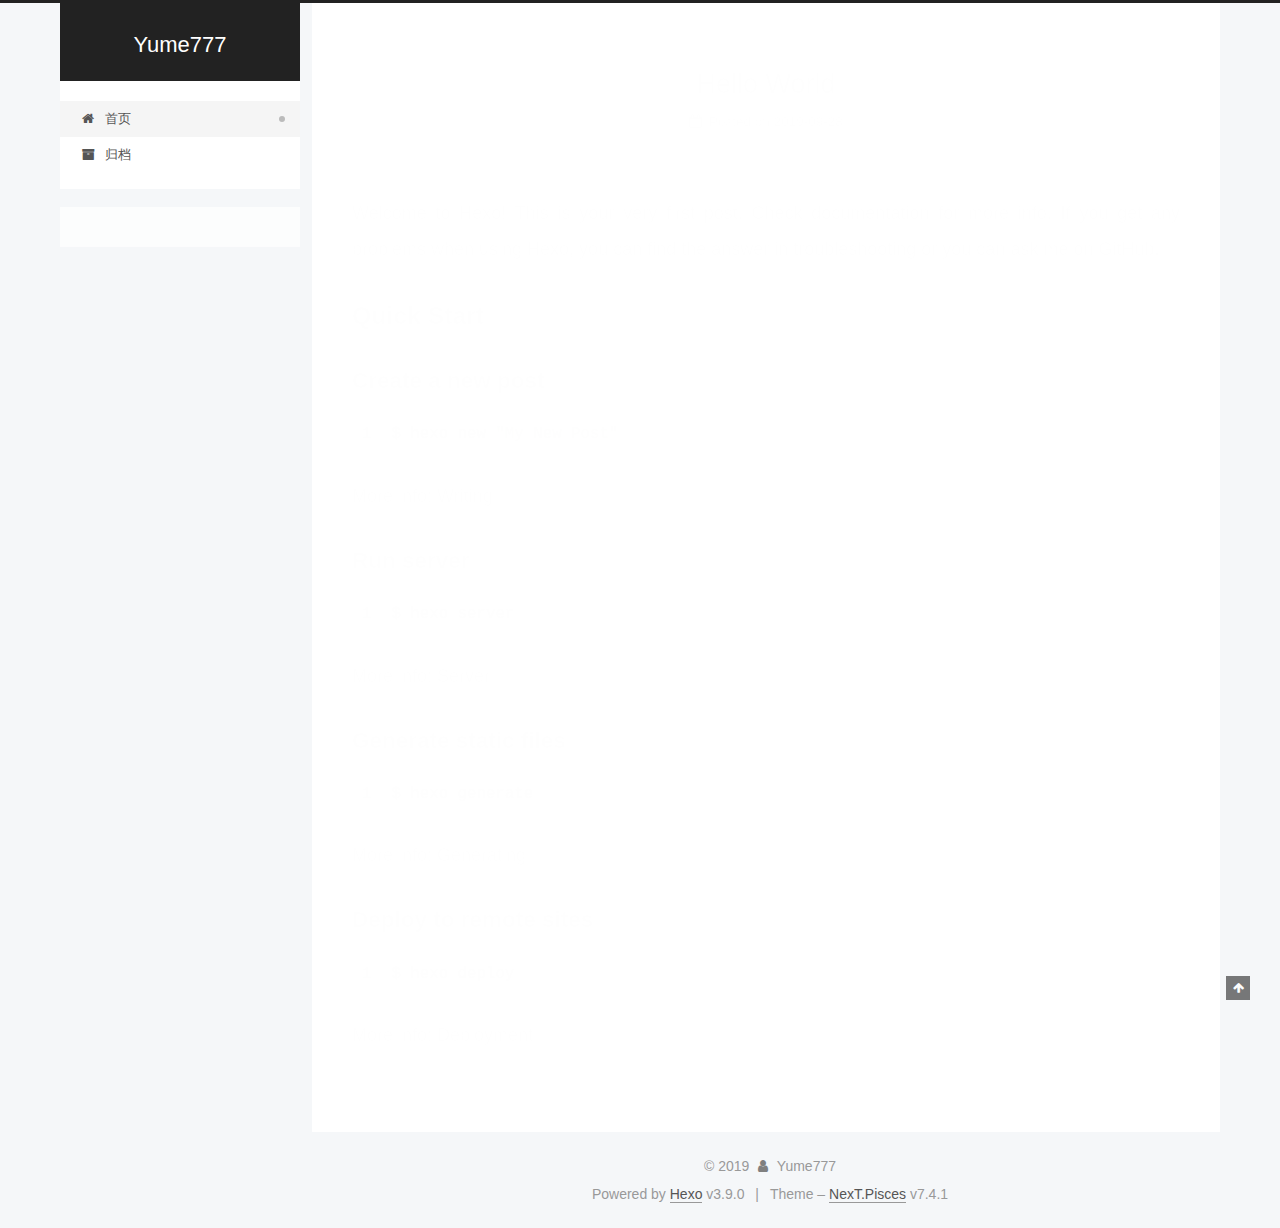
==== commit 36e74aab: "Site updated: 2019-10-13 07:08:46" ====
--- a/index.html
+++ b/index.html
@@ -25,7 +25,7 @@
   var NexT = window.NexT || {};
   var CONFIG = {
     root: '/',
-    scheme: 'Gemini',
+    scheme: 'Pisces',
     version: '7.4.1',
     exturl: false,
     sidebar: {"position":"left","display":"post","offset":12,"onmobile":false},
@@ -145,11 +145,11 @@
       
         
         
-        <li class="menu-item menu-item-home">
-      
-    
-
-    <a href="/" rel="section"><i class="fa fa-fw fa-home"></i>Home</a>
+        <li class="menu-item menu-item-首页">
+      
+    
+
+    <a href="/" rel="section"><i class="fa fa-fw fa-home"></i>首页</a>
 
   </li>
       
@@ -158,11 +158,11 @@
       
         
         
-        <li class="menu-item menu-item-archives">
-      
-    
-
-    <a href="/archives/" rel="section"><i class="fa fa-fw fa-archive"></i>Archives</a>
+        <li class="menu-item menu-item-归档">
+      
+    
+
+    <a href="/archives/" rel="section"><i class="fa fa-fw fa-archive"></i>归档</a>
 
   </li>
       
@@ -312,7 +312,7 @@
   <nav class="site-state">
       <div class="site-state-item site-state-posts">
         
-          <a href="/archives/">
+          <a href="/archives">
         
           <span class="site-state-item-count">1</span>
           <span class="site-state-item-name">posts</span>
@@ -349,7 +349,9 @@
   <div class="powered-by">Powered by <a href="https://hexo.io" class="theme-link" rel="noopener" target="_blank">Hexo</a> v3.9.0
   </div>
   <span class="post-meta-divider">|</span>
-  <div class="theme-info">Theme – <a href="https://theme-next.org" class="theme-link" rel="noopener" target="_blank">NexT.Gemini</a> v7.4.1
+  <div class="theme-info">
+      
+    Theme – <a href="https://pisces.theme-next.org" class="theme-link" rel="noopener" target="_blank">NexT.Pisces</a> v7.4.1
   </div>
 
         
@@ -376,7 +378,6 @@
   <script src="/lib/velocity/velocity.ui.min.js?v=1.2.1"></script>
 <script src="/js/utils.js?v=7.4.1"></script><script src="/js/motion.js?v=7.4.1"></script>
 <script src="/js/schemes/pisces.js?v=7.4.1"></script>
-
 <script src="/js/next-boot.js?v=7.4.1"></script>
 
 
--- a/css/main.css
+++ b/css/main.css
@@ -155,7 +155,7 @@
   height: 100%;
 }
 body {
-  background: #eee;
+  background: #f5f7f9;
   color: #555;
   font-family: 'Lato', "PingFang SC", "Microsoft YaHei", sans-serif;
   font-size: 1em;
@@ -1147,7 +1147,7 @@
 }
 .links-of-author a::before,
 .links-of-author span.exturl::before {
-  background: #ffff98;
+  background: #ffff4b;
   border-radius: 50%;
   content: ' ';
   display: inline-block;
@@ -2144,7 +2144,7 @@
 .header-inner {
   background: #fff;
   border-radius: initial;
-  box-shadow: 0 2px 2px 0 rgba(0,0,0,0.12), 0 3px 1px -2px rgba(0,0,0,0.06), 0 1px 5px 0 rgba(0,0,0,0.12);
+  box-shadow: initial;
   overflow: hidden;
   padding: 0;
   position: absolute;
@@ -2179,7 +2179,7 @@
 .content-wrap {
   background: #fff;
   border-radius: initial;
-  box-shadow: 0 2px 2px 0 rgba(0,0,0,0.12), 0 3px 1px -2px rgba(0,0,0,0.06), 0 1px 5px 0 rgba(0,0,0,0.12);
+  box-shadow: initial;
   box-sizing: border-box;
   float: right;
   padding: 40px;
@@ -2193,7 +2193,7 @@
   }
 }
 .sidebar {
-  background: #eee;
+  background: #f5f7f9;
   box-shadow: none;
   float: left;
   position: static;
@@ -2364,7 +2364,7 @@
 .sidebar-inner {
   background: #fff;
   border-radius: initial;
-  box-shadow: 0 2px 2px 0 rgba(0,0,0,0.12), 0 3px 1px -2px rgba(0,0,0,0.06), 0 1px 5px 0 rgba(0,0,0,0.12), 0 -1px 0.5px 0 rgba(0,0,0,0.09);
+  box-shadow: initial;
   box-sizing: border-box;
   color: #555;
   width: 240px;
@@ -2446,140 +2446,3 @@
 .links-of-blogroll-item {
   padding: 0;
 }
-.content-wrap {
-  background: initial;
-  box-shadow: initial;
-  padding: initial;
-}
-.post-block {
-  background: #fff;
-  border-radius: initial;
-  box-shadow: 0 2px 2px 0 rgba(0,0,0,0.12), 0 3px 1px -2px rgba(0,0,0,0.06), 0 1px 5px 0 rgba(0,0,0,0.12);
-  padding: 40px;
-}
-.post-block + .post-block {
-  border-radius: initial;
-  box-shadow: 0 2px 2px 0 rgba(0,0,0,0.12), 0 3px 1px -2px rgba(0,0,0,0.06), 0 1px 5px 0 rgba(0,0,0,0.12), 0 -1px 0.5px 0 rgba(0,0,0,0.09);
-  margin-top: 12px;
-}
-.comments {
-  background: #fff;
-  border-radius: initial;
-  box-shadow: 0 2px 2px 0 rgba(0,0,0,0.12), 0 3px 1px -2px rgba(0,0,0,0.06), 0 1px 5px 0 rgba(0,0,0,0.12), 0 -1px 0.5px 0 rgba(0,0,0,0.09);
-  margin: auto;
-  margin-top: 12px;
-  padding: 40px;
-}
-.tabs-comment {
-  margin-top: 1em;
-}
-.posts-expand {
-  padding-top: initial;
-}
-.post-nav-divider {
-  width: 4%;
-}
-.post-nav-item {
-  width: 48%;
-}
-.post-eof {
-  display: none;
-}
-.pagination {
-  background: #fff;
-  border-radius: initial;
-  border-top: initial;
-  box-shadow: 0 2px 2px 0 rgba(0,0,0,0.12), 0 3px 1px -2px rgba(0,0,0,0.06), 0 1px 5px 0 rgba(0,0,0,0.12), 0 -1px 0.5px 0 rgba(0,0,0,0.09);
-  margin: 12px 0 0;
-  padding: 10px 0 10px;
-}
-.pagination .prev,
-.pagination .next,
-.pagination .page-number {
-  margin-bottom: initial;
-  top: initial;
-}
-.main {
-  padding-bottom: initial;
-}
-.footer {
-  bottom: auto;
-}
-.sub-menu {
-  border-bottom: initial;
-  box-shadow: 0 2px 2px 0 rgba(0,0,0,0.12), 0 3px 1px -2px rgba(0,0,0,0.06), 0 1px 5px 0 rgba(0,0,0,0.12);
-}
-.sub-menu + .content .post-block {
-  box-shadow: 0 2px 2px 0 rgba(0,0,0,0.12), 0 3px 1px -2px rgba(0,0,0,0.06), 0 1px 5px 0 rgba(0,0,0,0.12), 0 -1px 0.5px 0 rgba(0,0,0,0.09);
-  margin-top: 12px;
-}
-@media (min-width: 768px) and (max-width: 991px) {
-  .sub-menu + .content .post-block {
-    margin-top: 10px;
-  }
-}
-@media (max-width: 767px) {
-  .sub-menu + .content .post-block {
-    margin-top: 8px;
-  }
-}
-.post-body h1,
-.post-body h2 {
-  border-bottom: 1px solid #eee;
-}
-.post-body h3 {
-  border-bottom: 1px dotted #eee;
-}
-@media (min-width: 768px) and (max-width: 991px) {
-  .content-wrap {
-    padding: 10px;
-  }
-  .posts-expand {
-    margin: initial;
-  }
-  .posts-expand .post-button {
-    margin-top: 20px;
-  }
-  .post-block {
-    border-radius: initial;
-    box-shadow: 0 2px 2px 0 rgba(0,0,0,0.12), 0 3px 1px -2px rgba(0,0,0,0.06), 0 1px 5px 0 rgba(0,0,0,0.12), 0 -1px 0.5px 0 rgba(0,0,0,0.09);
-    padding: 20px;
-  }
-  .post-block + .post-block {
-    margin-top: 10px;
-  }
-  .comments {
-    margin-top: 10px;
-    padding: 10px 20px;
-  }
-  .pagination {
-    margin: 10px 0 0;
-  }
-}
-@media (max-width: 767px) {
-  .content-wrap {
-    padding: 8px;
-  }
-  .posts-expand {
-    margin: initial;
-  }
-  .posts-expand .post-button {
-    margin: 12px 0;
-  }
-  .post-block {
-    border-radius: initial;
-    box-shadow: 0 2px 2px 0 rgba(0,0,0,0.12), 0 3px 1px -2px rgba(0,0,0,0.06), 0 1px 5px 0 rgba(0,0,0,0.12), 0 -1px 0.5px 0 rgba(0,0,0,0.09);
-    min-height: auto;
-    padding: 12px;
-  }
-  .post-block + .post-block {
-    margin-top: 8px;
-  }
-  .comments {
-    margin-top: 8px;
-    padding: 10px 12px;
-  }
-  .pagination {
-    margin: 8px 0 0;
-  }
-}
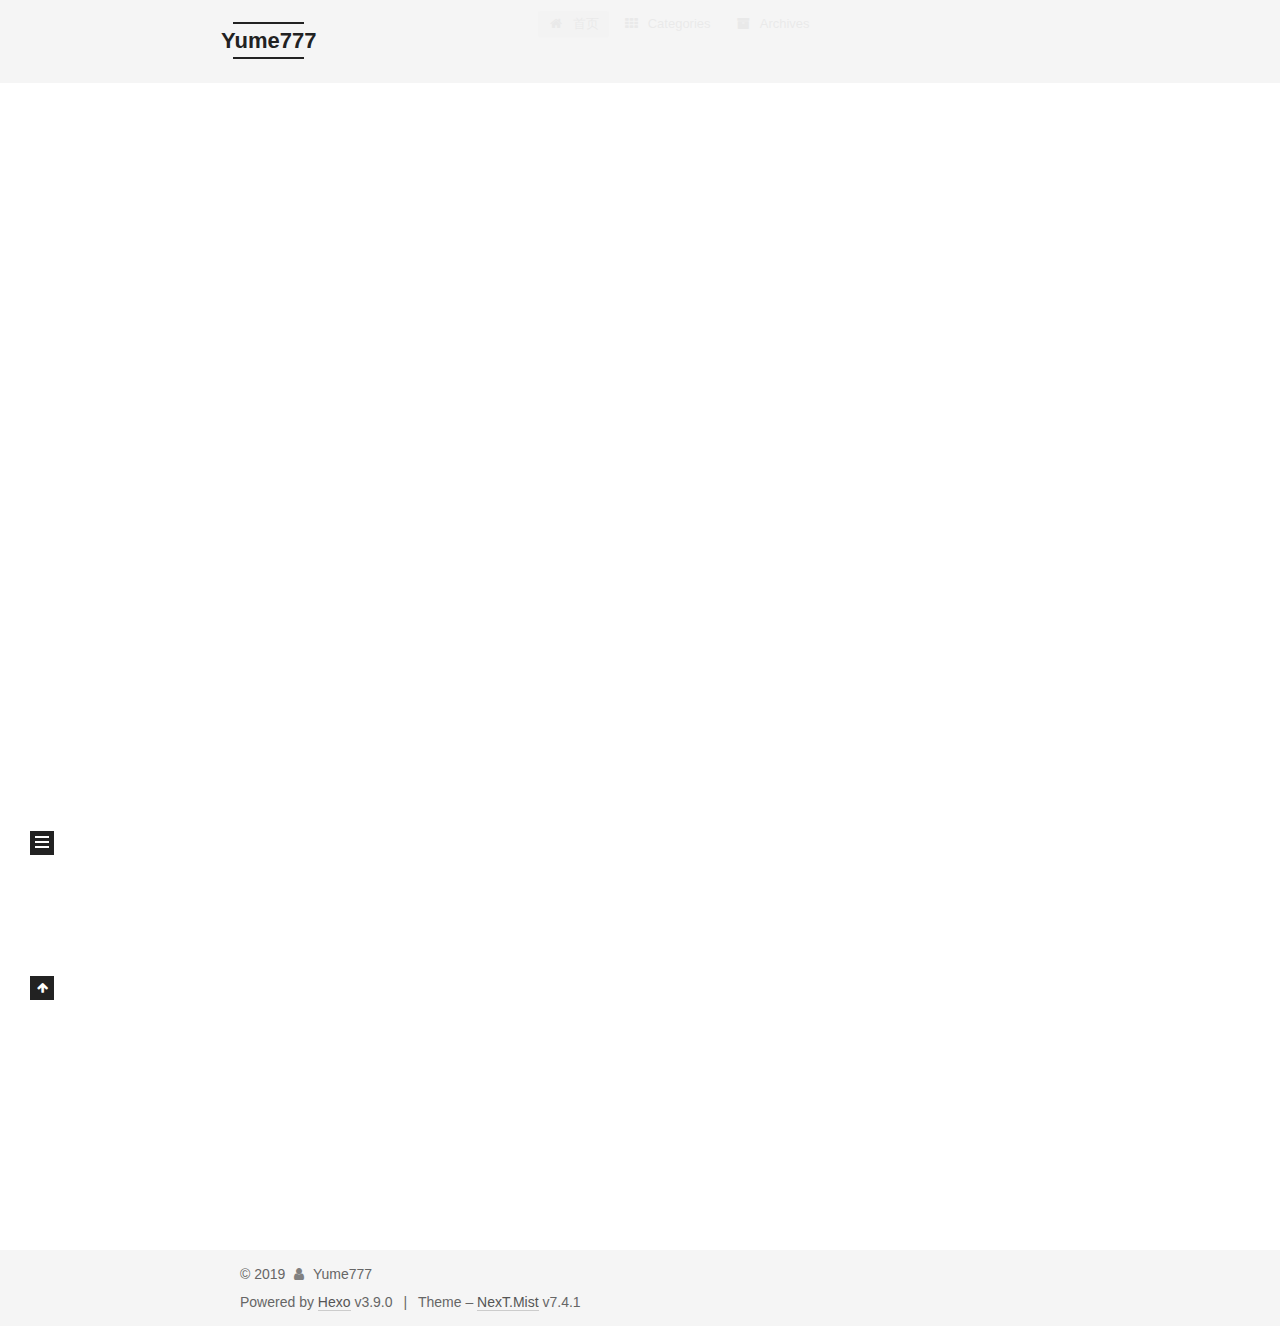
==== commit 1148ea69: "Site updated: 2019-10-13 07:23:35" ====
--- a/index.html
+++ b/index.html
@@ -25,7 +25,7 @@
   var NexT = window.NexT || {};
   var CONFIG = {
     root: '/',
-    scheme: 'Pisces',
+    scheme: 'Mist',
     version: '7.4.1',
     exturl: false,
     sidebar: {"position":"left","display":"post","offset":12,"onmobile":false},
@@ -158,16 +158,31 @@
       
         
         
-        <li class="menu-item menu-item-归档">
-      
-    
-
-    <a href="/archives/" rel="section"><i class="fa fa-fw fa-archive"></i>归档</a>
+        <li class="menu-item menu-item-categories">
+      
+    
+
+    <a href="/categories/" rel="section"><i class="fa fa-fw fa-th"></i>Categories</a>
 
   </li>
       
     
+      
+      
+        
+        
+        <li class="menu-item menu-item-archives">
+      
+    
+
+    <a href="/archives/" rel="section"><i class="fa fa-fw fa-archive"></i>Archives</a>
+
+  </li>
+      
+    
   </ul>
+
+    
 
 </nav>
 </div>
@@ -183,8 +198,6 @@
     <main class="main">
       <div class="main-inner">
         <div class="content-wrap">
-            
-
           <div class="content">
             
 
@@ -312,7 +325,7 @@
   <nav class="site-state">
       <div class="site-state-item site-state-posts">
         
-          <a href="/archives">
+          <a href="/archives/">
         
           <span class="site-state-item-count">1</span>
           <span class="site-state-item-name">posts</span>
@@ -351,7 +364,7 @@
   <span class="post-meta-divider">|</span>
   <div class="theme-info">
       
-    Theme – <a href="https://pisces.theme-next.org" class="theme-link" rel="noopener" target="_blank">NexT.Pisces</a> v7.4.1
+    Theme – <a href="https://mist.theme-next.org" class="theme-link" rel="noopener" target="_blank">NexT.Mist</a> v7.4.1
   </div>
 
         
@@ -377,7 +390,8 @@
   <script src="/lib/velocity/velocity.min.js?v=1.2.1"></script>
   <script src="/lib/velocity/velocity.ui.min.js?v=1.2.1"></script>
 <script src="/js/utils.js?v=7.4.1"></script><script src="/js/motion.js?v=7.4.1"></script>
-<script src="/js/schemes/pisces.js?v=7.4.1"></script>
+<script src="/js/schemes/muse.js?v=7.4.1"></script>
+
 <script src="/js/next-boot.js?v=7.4.1"></script>
 
 
--- a/css/main.css
+++ b/css/main.css
@@ -155,7 +155,7 @@
   height: 100%;
 }
 body {
-  background: #f5f7f9;
+  background: #fff;
   color: #555;
   font-family: 'Lato', "PingFang SC", "Microsoft YaHei", sans-serif;
   font-size: 1em;
@@ -295,9 +295,9 @@
   border-bottom-width: 1px;
 }
 .btn {
-  background: #fff;
-  border: 2px solid #555;
-  border-radius: 2px;
+  background: transparent;
+  border: 2px solid #222;
+  border-radius: 0;
   color: #555;
   display: inline-block;
   font-size: 0.875em;
@@ -310,9 +310,9 @@
   transition-timing-function: ease-in-out;
 }
 .btn:hover {
-  background: #222;
+  background: #fff;
   border-color: #222;
-  color: #fff;
+  color: #222;
 }
 .btn + .btn {
   margin: 0 0 8px 8px;
@@ -873,9 +873,9 @@
   margin: 0.1em 0.2em;
 }
 .comment-button-group .comment-button.active {
-  background: #222;
+  background: #fff;
   border-color: #222;
-  color: #fff;
+  color: #222;
 }
 .comment-position {
   display: none;
@@ -900,16 +900,16 @@
 }
 .main-inner {
   margin: 0 auto;
-  width: calc(100% - 20px);
+  width: 700px;
 }
 @media (min-width: 1200px) {
   .main-inner {
-    width: 1160px;
+    width: 800px;
   }
 }
 @media (min-width: 1600px) {
   .main-inner {
-    width: 73%;
+    width: 900px;
   }
 }
 .header {
@@ -919,16 +919,16 @@
   margin: 0 auto;
   padding: 100px 0 70px;
   position: relative;
-  width: calc(100% - 20px);
+  width: 700px;
 }
 @media (min-width: 1200px) {
   .header-inner {
-    width: 1160px;
+    width: 800px;
   }
 }
 @media (min-width: 1600px) {
   .header-inner {
-    width: 73%;
+    width: 900px;
   }
 }
 .headband {
@@ -937,7 +937,7 @@
 }
 .site-meta {
   margin: 0;
-  text-align: center;
+  text-align: left;
 }
 @media (max-width: 767px) {
   .site-meta {
@@ -947,14 +947,14 @@
 .brand {
   background: #222;
   border-bottom: none;
-  color: #fff;
+  color: #222;
   display: inline-block;
   line-height: 1.375em;
   padding: 0 40px;
   position: relative;
 }
 .brand:hover {
-  color: #fff;
+  color: #222;
 }
 .site-title {
   display: inline-block;
@@ -965,7 +965,7 @@
   vertical-align: top;
 }
 .site-subtitle {
-  color: #ddd;
+  color: #999;
   font-size: 0.8125em;
   margin-top: 10px;
 }
@@ -1114,23 +1114,23 @@
   display: inline-block;
 }
 .site-author-image {
-  border: 1px solid #eee;
+  border: 2px solid #333;
   display: block;
   height: auto;
   margin: 0 auto;
-  max-width: 120px;
+  max-width: 96px;
   padding: 2px;
 }
 .site-author-name {
-  color: #222;
-  font-weight: 600;
-  margin: 0;
+  color: #f5f5f5;
+  font-weight: normal;
+  margin: 5px 0 0;
   text-align: center;
 }
 .site-description {
   color: #999;
-  font-size: 0.8125em;
-  margin-top: 0;
+  font-size: 1em;
+  margin-top: 5px;
   text-align: center;
 }
 .links-of-author {
@@ -1147,7 +1147,7 @@
 }
 .links-of-author a::before,
 .links-of-author span.exturl::before {
-  background: #ffff4b;
+  background: #becb06;
   border-radius: 50%;
   content: ' ';
   display: inline-block;
@@ -1245,14 +1245,14 @@
   margin-left: 10px;
 }
 .sidebar-nav li:hover {
-  color: #fc6423;
+  color: #f5f5f5;
 }
 .sidebar-nav .sidebar-nav-active {
-  border-bottom-color: #fc6423;
-  color: #fc6423;
+  border-bottom-color: #87daff;
+  color: #87daff;
 }
 .sidebar-nav .sidebar-nav-active:hover {
-  color: #fc6423;
+  color: #87daff;
 }
 .sidebar-panel {
   display: none;
@@ -1279,7 +1279,7 @@
   }
 }
 .sidebar-toggle:hover .toggle-line {
-  background: #fc6423;
+  background: #87daff;
 }
 .post-toc-wrap {
   overflow-x: hidden;
@@ -1298,16 +1298,16 @@
   padding-left: 0;
 }
 .post-toc ol a {
-  border-bottom-color: #ccc;
-  color: #666;
+  border-bottom-color: #555;
+  color: #999;
   transition-property: all;
   transition-delay: 0s;
   transition-duration: 0.2s;
   transition-timing-function: ease-in-out;
 }
 .post-toc ol a:hover {
-  border-bottom-color: #000;
-  color: #000;
+  border-bottom-color: #ccc;
+  color: #ccc;
 }
 .post-toc .nav-item {
   line-height: 1.8;
@@ -1328,14 +1328,14 @@
   display: block;
 }
 .post-toc .nav .active > a {
-  border-bottom-color: #fc6423;
-  color: #fc6423;
+  border-bottom-color: #87daff;
+  color: #87daff;
 }
 .post-toc .nav .active-current > a {
-  color: #fc6423;
+  color: #87daff;
 }
 .post-toc .nav .active-current > a:hover {
-  color: #fc6423;
+  color: #87daff;
 }
 .site-state {
   display: flex;
@@ -1350,7 +1350,7 @@
   padding: 0 15px;
 }
 .site-state-item:not(:first-child) {
-  border-left: 1px solid #eee;
+  border-left: 1px solid #333;
 }
 .site-state-item a {
   border-bottom: none;
@@ -1358,13 +1358,13 @@
 .site-state-item-count {
   color: inherit;
   display: block;
-  font-size: 1em;
+  font-size: 1.25em;
   font-weight: 600;
   text-align: center;
 }
 .site-state-item-name {
-  color: #999;
-  font-size: 0.8125em;
+  color: inherit;
+  font-size: 0.875em;
 }
 .footer {
   color: #999;
@@ -1384,16 +1384,16 @@
   box-sizing: border-box;
   margin: 0 auto;
   text-align: center;
-  width: calc(100% - 20px);
+  width: 700px;
 }
 @media (min-width: 1200px) {
   .footer-inner {
-    width: 1160px;
+    width: 800px;
   }
 }
 @media (min-width: 1600px) {
   .footer-inner {
-    width: 73%;
+    width: 900px;
   }
 }
 .with-love {
@@ -1469,7 +1469,7 @@
   cursor: pointer;
   font-size: 12px;
   left: 30px;
-  opacity: 0.6;
+  opacity: 1;
   padding: 0 6px;
   position: fixed;
   text-align: center;
@@ -1484,10 +1484,10 @@
   display: none;
 }
 .back-to-top:hover {
-  color: #fc6423;
+  color: #87daff;
 }
 .back-to-top.back-to-top-on {
-  bottom: 30px;
+  bottom: 19px;
 }
 @media (max-width: 991px) {
   .back-to-top {
@@ -2121,328 +2121,261 @@
 .tag-cloud a:hover {
   color: #222 !important;
 }
+a {
+  border-bottom-color: #ccc;
+}
+hr {
+  height: 2px;
+  margin: 20px 0;
+}
 .header {
-  margin: 0 auto;
-  position: relative;
-  width: calc(100% - 20px);
-}
-@media (min-width: 1200px) {
-  .header {
-    width: 1160px;
-  }
-}
-@media (min-width: 1600px) {
-  .header {
-    width: 73%;
-  }
-}
-@media (max-width: 991px) {
-  .header {
-    width: auto;
-  }
+  background: #f5f5f5;
 }
 .header-inner {
-  background: #fff;
-  border-radius: initial;
-  box-shadow: initial;
-  overflow: hidden;
-  padding: 0;
-  position: absolute;
-  top: 0;
-  width: 240px;
-}
-@media (min-width: 1200px) {
-  .header-inner {
-    width: 240px;
-  }
-}
-@media (max-width: 991px) {
-  .header-inner {
-    border-radius: initial;
-    position: relative;
-    width: auto;
-  }
-}
-.main::before,
-.main::after {
+  align-items: center;
+  display: flex;
+  justify-content: center;
+  padding: 20px 0;
+}
+.header-inner::before,
+.header-inner::after {
   content: ' ';
   display: table;
 }
-.main::after {
+.header-inner::after {
   clear: both;
 }
-@media (max-width: 991px) {
-  .main-inner {
+@media (max-width: 767px) {
+  .header-inner {
+    display: block;
+    padding: 10px;
     width: auto;
   }
 }
-.content-wrap {
-  background: #fff;
-  border-radius: initial;
-  box-shadow: initial;
-  box-sizing: border-box;
+.site-meta {
+  float: left;
+  line-height: normal;
+  margin-left: -20px;
+}
+@media (max-width: 767px) {
+  .site-meta {
+    margin-left: 10px;
+  }
+}
+.site-meta .brand {
+  background: none;
+  padding: 2px 1px;
+}
+@media (max-width: 767px) {
+  .site-meta .brand {
+    display: block;
+  }
+}
+.site-meta .site-title {
+  font-weight: bolder;
+}
+.logo-line-before,
+.logo-line-after {
+  display: block;
+  margin: 0 auto;
+  overflow: hidden;
+  width: 75%;
+}
+@media (max-width: 767px) {
+  .logo-line-before,
+  .logo-line-after {
+    display: none;
+  }
+}
+.logo-line-before i,
+.logo-line-after i {
+  background: #222;
+  display: block;
+  height: 2px;
+  position: relative;
+}
+@media (max-width: 767px) {
+  .logo-line-before i,
+  .logo-line-after i {
+    height: 3px;
+  }
+}
+.use-motion .logo-line-before i {
+  left: -100%;
+}
+.use-motion .logo-line-after i {
+  right: -100%;
+}
+.site-subtitle {
+  display: none;
+}
+.site-brand-container {
+  flex-shrink: 0;
+}
+.site-nav-toggle {
   float: right;
-  padding: 40px;
-  width: calc(100% - 252px);
-}
-@media (max-width: 991px) {
-  .content-wrap {
-    border-radius: initial;
-    padding: 20px;
-    width: 100%;
-  }
-}
-.sidebar {
-  background: #f5f7f9;
-  box-shadow: none;
-  float: left;
   position: static;
-  width: 240px;
-}
-@media (max-width: 991px) {
-  .sidebar {
-    display: none;
-  }
-}
-.sidebar-toggle {
-  display: none;
-}
-.footer-inner {
-  padding-left: 260px;
-}
-.back-to-top {
-  left: auto;
-  right: 30px;
-}
-@media (max-width: 991px) {
-  .back-to-top {
-    right: 20px;
-  }
-}
-@media (max-width: 991px) {
-  .footer-inner {
-    padding-left: 0;
-    padding-right: 0;
-    width: auto;
-  }
-}
-.site-brand-container {
-  position: relative;
-}
-.site-meta {
-  background: #222;
-  color: #fff;
-  padding: 20px 0;
-}
-@media (max-width: 991px) {
-  .site-meta {
-    box-shadow: 0 0 16px rgba(0,0,0,0.5);
-  }
-}
-.brand {
-  background: none;
-  padding: 0;
-}
-.brand:hover {
-  color: #fff;
-}
-.site-subtitle {
-  font-weight: initial;
-  margin: 10px 10px 0;
-}
-.custom-logo-image {
-  margin-top: 20px;
-}
-@media (max-width: 991px) {
-  .custom-logo-image {
-    display: none;
-  }
-}
-.site-nav-toggle {
-  left: 20px;
-  top: 50%;
-  transform: translateY(-50%);
-}
-@media (min-width: 768px) and (max-width: 991px) {
-  .site-nav-toggle {
-    display: block;
-  }
-}
-.site-nav-toggle .toggle .toggle-line {
-  background: #fff;
+  top: 10px;
 }
 .site-nav {
-  border-top: none;
-}
-@media (min-width: 768px) and (max-width: 991px) {
+  flex-grow: 1;
+}
+@media (max-width: 767px) {
   .site-nav {
-    display: none;
+    transform: translateY(10px);
   }
 }
 .menu-item-active a,
 .menu .menu-item a:hover,
 .menu .menu-item span.exturl:hover {
-  background: #f5f5f5;
-}
-.menu-item-active a::after,
-.menu .menu-item a:hover::after,
-.menu .menu-item span.exturl:hover::after {
-  background: #bbb;
-  border-radius: 50%;
-  content: ' ';
-  height: 6px;
-  margin-top: -3px;
-  position: absolute;
-  right: 15px;
-  top: 50%;
-  width: 6px;
+  background: #ddd;
+}
+.menu {
+  margin: 0;
+}
+@media (max-width: 767px) {
+  .menu {
+    margin: 10px 0;
+    padding: 0;
+  }
 }
 .menu .menu-item {
-  display: block;
   margin: 0;
+}
+@media (max-width: 767px) {
+  .menu .menu-item {
+    display: block;
+    margin-top: 5px;
+  }
 }
 .menu .menu-item a,
 .menu .menu-item span.exturl {
-  padding: 5px 20px;
-  position: relative;
+  border-radius: 2px;
+  padding: 0 10px;
+  transition-property: background;
+}
+@media (max-width: 767px) {
+  .menu .menu-item a,
+  .menu .menu-item span.exturl {
+    text-align: left;
+  }
+}
+.menu .menu-item .badge {
+  background: #fff;
+  border-radius: 10px;
+  color: #555;
+  padding: 1px 4px;
+  text-shadow: 1px 1px 0 rgba(0,0,0,0.1);
+}
+.posts-expand .home .post-title,
+.posts-expand .home .post-meta {
   text-align: left;
-  transition-property: background-color;
-}
-.menu .menu-item .badge {
+}
+@media (max-width: 767px) {
+  .posts-expand .home .post-title,
+  .posts-expand .home .post-meta {
+    text-align: center;
+  }
+}
+.posts-expand .home .post-meta {
+  margin: 5px 0 20px 0;
+}
+.posts-expand {
+  padding-top: 0;
+}
+.posts-expand .post-eof {
+  display: none;
+}
+.posts-expand .post-block:not(:first-child) {
+  margin-top: 120px;
+}
+.posts-expand .post-title,
+.posts-expand .post-meta {
+  text-align: center;
+}
+.posts-expand .post-title-link::before {
+  background: #222;
+}
+.posts-expand .post-body img {
+  margin-left: 0;
+}
+.posts-expand .post-tags {
+  text-align: left;
+}
+.posts-expand .post-tags a {
+  background: #f5f5f5;
+  border-bottom: none;
+  padding: 1px 5px;
+}
+.posts-expand .post-tags a:hover {
   background: #ccc;
-  border-radius: 10px;
-  color: #fff;
-  float: right;
-  padding: 2px 5px;
-  text-shadow: 1px 1px 0 rgba(0,0,0,0.1);
-  vertical-align: middle;
-}
-.sub-menu {
-  background: #fff;
-  border-bottom: 1px solid #ddd;
-  margin: 0;
-  padding: 6px 0;
-}
-.sub-menu .menu-item {
-  display: inline-block;
-}
-.sub-menu .menu-item a,
-.sub-menu .menu-item span.exturl {
-  margin: 5px 10px;
-  padding: initial;
-}
-.sub-menu .menu-item a:hover,
-.sub-menu .menu-item span.exturl:hover {
-  background: initial;
-  color: #fc6423;
-}
-.sub-menu .menu-item-active a {
-  background: #fff;
-  border-bottom-color: #fc6423;
-  color: #fc6423;
-}
-.sub-menu .menu-item-active a:hover {
-  background: #fff;
-  border-bottom-color: #fc6423;
-}
-.sub-menu .menu-item-active a::after {
-  content: initial;
-}
-.sidebar {
-  bottom: auto;
-  right: auto;
-}
-.sidebar a,
-.sidebar span.exturl {
-  color: #555;
-}
-.sidebar a:hover,
-.sidebar span.exturl:hover {
-  border-bottom-color: #222;
-  color: #222;
-}
-.sidebar-inner {
-  background: #fff;
-  border-radius: initial;
-  box-shadow: initial;
-  box-sizing: border-box;
-  color: #555;
-  width: 240px;
-  opacity: 0;
-}
-.sidebar-inner.affix {
-  position: fixed;
-  top: 12px;
-}
-.sidebar-inner.affix-bottom {
-  position: absolute;
-}
-.site-state-item {
-  padding: 0 10px;
-}
-.feed-link,
-.chat {
-  border-bottom: 1px dotted #ccc;
-  border-top: 1px dotted #ccc;
-  margin-top: 10px;
-  text-align: center;
-}
-.feed-link a,
-.chat a {
-  border: 0;
-  color: #fc6423;
-  display: block;
-}
-.feed-link a:hover,
-.chat a:hover {
+}
+.posts-expand .post-nav {
+  margin-top: 40px;
+}
+.post-button {
+  margin-top: 20px;
+  text-align: left;
+}
+.post-button .btn {
   background: none;
   border: 0;
-  color: #e34603;
-}
-.feed-link a:hover .fa,
-.chat a:hover .fa {
-  color: #e34603;
-}
-.links-of-author {
-  display: flex;
-  flex-wrap: wrap;
-  margin-top: 10px;
-  justify-content: center;
-}
-.links-of-author-item {
-  margin: 5px 0 0;
-  width: 50%;
-}
-.links-of-author-item a,
-.links-of-author-item span.exturl {
-  box-sizing: border-box;
-  display: inline-block;
-  margin-bottom: 0;
-  margin-right: 0;
-  max-width: 216px;
-  overflow: hidden;
-  padding: 0 5px;
-  text-overflow: ellipsis;
-  white-space: nowrap;
-}
-.links-of-author-item a,
-.links-of-author-item span.exturl {
-  border-bottom: none;
-  display: block;
-  text-decoration: none;
-}
-.links-of-author-item a::before,
-.links-of-author-item span.exturl::before {
+  border-bottom: 2px solid #666;
+  font-size: 0.875em;
+  padding: 0;
+  transition-property: border;
+}
+.post-button .btn:hover {
+  border-bottom-color: #222;
+}
+.sidebar {
+  left: -320px;
+}
+.sidebar.sidebar-active {
+  left: 0;
+}
+.sidebar {
+  transition: all 0.4s;
+  width: 320px;
+}
+.btn {
+  border-radius: 0;
+  border-width: 2px;
+  padding: 0 10px;
+}
+.headband {
   display: none;
 }
-.links-of-author-item a:hover,
-.links-of-author-item span.exturl:hover {
-  background: #eee;
-  border-radius: 4px;
-}
-.links-of-author-item .fa {
-  margin-right: 2px;
-}
-.links-of-blogroll-item {
-  padding: 0;
-}
+.main-inner {
+  padding-bottom: 80px;
+  padding-top: 80px;
+}
+@media (max-width: 767px) {
+  .main-inner {
+    width: auto;
+  }
+}
+.pagination {
+  margin: 120px 0 0;
+  text-align: left;
+}
+@media (max-width: 767px) {
+  .pagination {
+    margin: 80px 10px 0;
+    text-align: center;
+  }
+}
+.footer {
+  background: #f5f5f5;
+  color: #666;
+  padding: 10px 0;
+}
+.footer-inner {
+  text-align: left;
+}
+@media (max-width: 767px) {
+  .footer-inner {
+    text-align: center;
+    width: auto;
+  }
+}
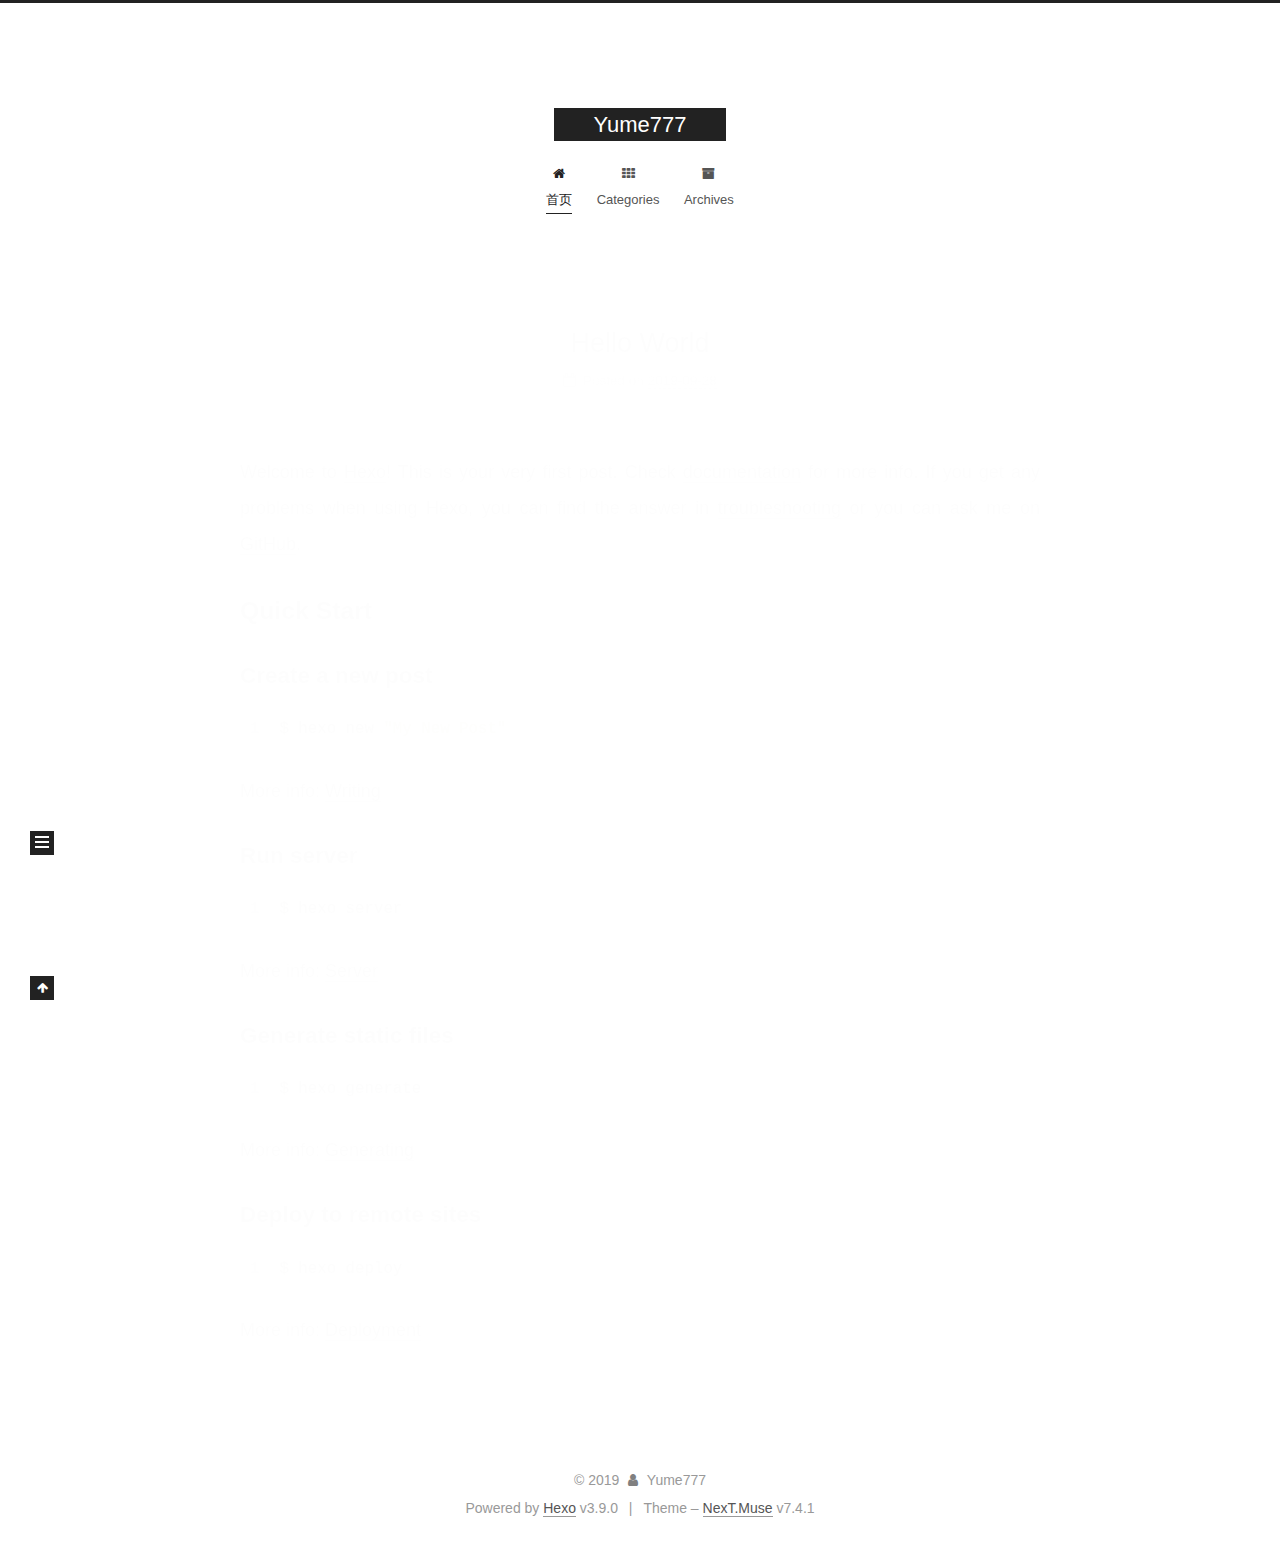
==== commit ef755c0c: "Site updated: 2019-10-13 07:27:11" ====
--- a/index.html
+++ b/index.html
@@ -25,7 +25,7 @@
   var NexT = window.NexT || {};
   var CONFIG = {
     root: '/',
-    scheme: 'Mist',
+    scheme: 'Muse',
     version: '7.4.1',
     exturl: false,
     sidebar: {"position":"left","display":"post","offset":12,"onmobile":false},
@@ -364,7 +364,7 @@
   <span class="post-meta-divider">|</span>
   <div class="theme-info">
       
-    Theme – <a href="https://mist.theme-next.org" class="theme-link" rel="noopener" target="_blank">NexT.Mist</a> v7.4.1
+    Theme – <a href="https://muse.theme-next.org" class="theme-link" rel="noopener" target="_blank">NexT.Muse</a> v7.4.1
   </div>
 
         
@@ -391,7 +391,6 @@
   <script src="/lib/velocity/velocity.ui.min.js?v=1.2.1"></script>
 <script src="/js/utils.js?v=7.4.1"></script><script src="/js/motion.js?v=7.4.1"></script>
 <script src="/js/schemes/muse.js?v=7.4.1"></script>
-
 <script src="/js/next-boot.js?v=7.4.1"></script>
 
 
--- a/css/main.css
+++ b/css/main.css
@@ -295,10 +295,10 @@
   border-bottom-width: 1px;
 }
 .btn {
-  background: transparent;
+  background: #222;
   border: 2px solid #222;
   border-radius: 0;
-  color: #555;
+  color: #fff;
   display: inline-block;
   font-size: 0.875em;
   line-height: 2;
@@ -937,7 +937,7 @@
 }
 .site-meta {
   margin: 0;
-  text-align: left;
+  text-align: center;
 }
 @media (max-width: 767px) {
   .site-meta {
@@ -947,14 +947,14 @@
 .brand {
   background: #222;
   border-bottom: none;
-  color: #222;
+  color: #fff;
   display: inline-block;
   line-height: 1.375em;
   padding: 0 40px;
   position: relative;
 }
 .brand:hover {
-  color: #222;
+  color: #fff;
 }
 .site-title {
   display: inline-block;
@@ -1147,7 +1147,7 @@
 }
 .links-of-author a::before,
 .links-of-author span.exturl::before {
-  background: #becb06;
+  background: #6bff94;
   border-radius: 50%;
   content: ' ';
   display: inline-block;
@@ -2121,212 +2121,111 @@
 .tag-cloud a:hover {
   color: #222 !important;
 }
-a {
-  border-bottom-color: #ccc;
-}
-hr {
-  height: 2px;
-  margin: 20px 0;
-}
-.header {
-  background: #f5f5f5;
-}
-.header-inner {
-  align-items: center;
-  display: flex;
-  justify-content: center;
-  padding: 20px 0;
-}
-.header-inner::before,
-.header-inner::after {
-  content: ' ';
-  display: table;
-}
-.header-inner::after {
-  clear: both;
+@media (max-width: 767px) {
+  .header-inner,
+  .main-inner,
+  .footer-inner {
+    width: auto;
+  }
 }
 @media (max-width: 767px) {
   .header-inner {
-    display: block;
-    padding: 10px;
-    width: auto;
-  }
-}
-.site-meta {
-  float: left;
-  line-height: normal;
-  margin-left: -20px;
-}
-@media (max-width: 767px) {
-  .site-meta {
-    margin-left: 10px;
-  }
-}
-.site-meta .brand {
+    padding: 50px 0 35px;
+  }
+}
+.main-inner {
+  padding-bottom: 60px;
+}
+embed {
+  display: block;
+  margin: 0 auto 25px auto;
+}
+.custom-logo .site-meta-headline {
+  text-align: center;
+}
+.custom-logo .brand {
   background: none;
-  padding: 2px 1px;
-}
-@media (max-width: 767px) {
-  .site-meta .brand {
-    display: block;
-  }
-}
-.site-meta .site-title {
-  font-weight: bolder;
-}
-.logo-line-before,
-.logo-line-after {
-  display: block;
+}
+.custom-logo .site-title {
+  color: #222;
+  margin: 10px auto 0;
+}
+.custom-logo .site-title a {
+  border: 0;
+}
+.custom-logo-image {
+  background: #fff;
   margin: 0 auto;
-  overflow: hidden;
-  width: 75%;
-}
-@media (max-width: 767px) {
-  .logo-line-before,
-  .logo-line-after {
-    display: none;
-  }
-}
-.logo-line-before i,
-.logo-line-after i {
-  background: #222;
-  display: block;
-  height: 2px;
-  position: relative;
-}
-@media (max-width: 767px) {
-  .logo-line-before i,
-  .logo-line-after i {
-    height: 3px;
-  }
-}
-.use-motion .logo-line-before i {
-  left: -100%;
-}
-.use-motion .logo-line-after i {
-  right: -100%;
-}
-.site-subtitle {
-  display: none;
-}
-.site-brand-container {
-  flex-shrink: 0;
-}
-.site-nav-toggle {
-  float: right;
-  position: static;
-  top: 10px;
-}
-.site-nav {
-  flex-grow: 1;
+  max-width: 150px;
+  padding: 5px;
 }
 @media (max-width: 767px) {
   .site-nav {
-    transform: translateY(10px);
+    background: #fff;
+    border-bottom: 1px solid #ddd;
+    left: 0;
+    margin: 0;
+    padding: 0;
+    width: 100%;
+  }
+}
+.site-nav-toggle {
+  top: 50px;
+}
+@media (max-width: 767px) {
+  .menu {
+    text-align: left;
   }
 }
 .menu-item-active a,
 .menu .menu-item a:hover,
 .menu .menu-item span.exturl:hover {
-  background: #ddd;
-}
-.menu {
-  margin: 0;
+  border-bottom: 1px solid #222 !important;
+  color: #222;
 }
 @media (max-width: 767px) {
-  .menu {
-    margin: 10px 0;
-    padding: 0;
-  }
-}
-.menu .menu-item {
-  margin: 0;
+  .menu-item-active a,
+  .menu .menu-item a:hover,
+  .menu .menu-item span.exturl:hover {
+    border-bottom: 1px dotted #ddd !important;
+  }
 }
 @media (max-width: 767px) {
   .menu .menu-item {
     display: block;
-    margin-top: 5px;
+    margin: 0 10px;
+    vertical-align: top;
   }
 }
 .menu .menu-item a,
 .menu .menu-item span.exturl {
-  border-radius: 2px;
-  padding: 0 10px;
-  transition-property: background;
+  border-bottom: 1px solid transparent;
 }
 @media (max-width: 767px) {
   .menu .menu-item a,
   .menu .menu-item span.exturl {
-    text-align: left;
+    padding: 5px 10px;
+  }
+}
+@media (min-width: 768px) and (max-width: 991px) {
+  .menu .menu-item .fa {
+    display: block;
+    line-height: 2;
+    margin-right: 0;
+    width: 100%;
+  }
+}
+@media (min-width: 992px) {
+  .menu .menu-item .fa {
+    display: block;
+    line-height: 2;
+    margin-right: 0;
+    width: 100%;
   }
 }
 .menu .menu-item .badge {
-  background: #fff;
-  border-radius: 10px;
-  color: #555;
+  background: #eee;
   padding: 1px 4px;
-  text-shadow: 1px 1px 0 rgba(0,0,0,0.1);
-}
-.posts-expand .home .post-title,
-.posts-expand .home .post-meta {
-  text-align: left;
-}
-@media (max-width: 767px) {
-  .posts-expand .home .post-title,
-  .posts-expand .home .post-meta {
-    text-align: center;
-  }
-}
-.posts-expand .home .post-meta {
-  margin: 5px 0 20px 0;
-}
-.posts-expand {
-  padding-top: 0;
-}
-.posts-expand .post-eof {
-  display: none;
-}
-.posts-expand .post-block:not(:first-child) {
-  margin-top: 120px;
-}
-.posts-expand .post-title,
-.posts-expand .post-meta {
-  text-align: center;
-}
-.posts-expand .post-title-link::before {
-  background: #222;
-}
-.posts-expand .post-body img {
-  margin-left: 0;
-}
-.posts-expand .post-tags {
-  text-align: left;
-}
-.posts-expand .post-tags a {
-  background: #f5f5f5;
-  border-bottom: none;
-  padding: 1px 5px;
-}
-.posts-expand .post-tags a:hover {
-  background: #ccc;
-}
-.posts-expand .post-nav {
-  margin-top: 40px;
-}
-.post-button {
-  margin-top: 20px;
-  text-align: left;
-}
-.post-button .btn {
-  background: none;
-  border: 0;
-  border-bottom: 2px solid #666;
-  font-size: 0.875em;
-  padding: 0;
-  transition-property: border;
-}
-.post-button .btn:hover {
-  border-bottom-color: #222;
 }
 .sidebar {
   left: -320px;
@@ -2338,44 +2237,3 @@
   transition: all 0.4s;
   width: 320px;
 }
-.btn {
-  border-radius: 0;
-  border-width: 2px;
-  padding: 0 10px;
-}
-.headband {
-  display: none;
-}
-.main-inner {
-  padding-bottom: 80px;
-  padding-top: 80px;
-}
-@media (max-width: 767px) {
-  .main-inner {
-    width: auto;
-  }
-}
-.pagination {
-  margin: 120px 0 0;
-  text-align: left;
-}
-@media (max-width: 767px) {
-  .pagination {
-    margin: 80px 10px 0;
-    text-align: center;
-  }
-}
-.footer {
-  background: #f5f5f5;
-  color: #666;
-  padding: 10px 0;
-}
-.footer-inner {
-  text-align: left;
-}
-@media (max-width: 767px) {
-  .footer-inner {
-    text-align: center;
-    width: auto;
-  }
-}
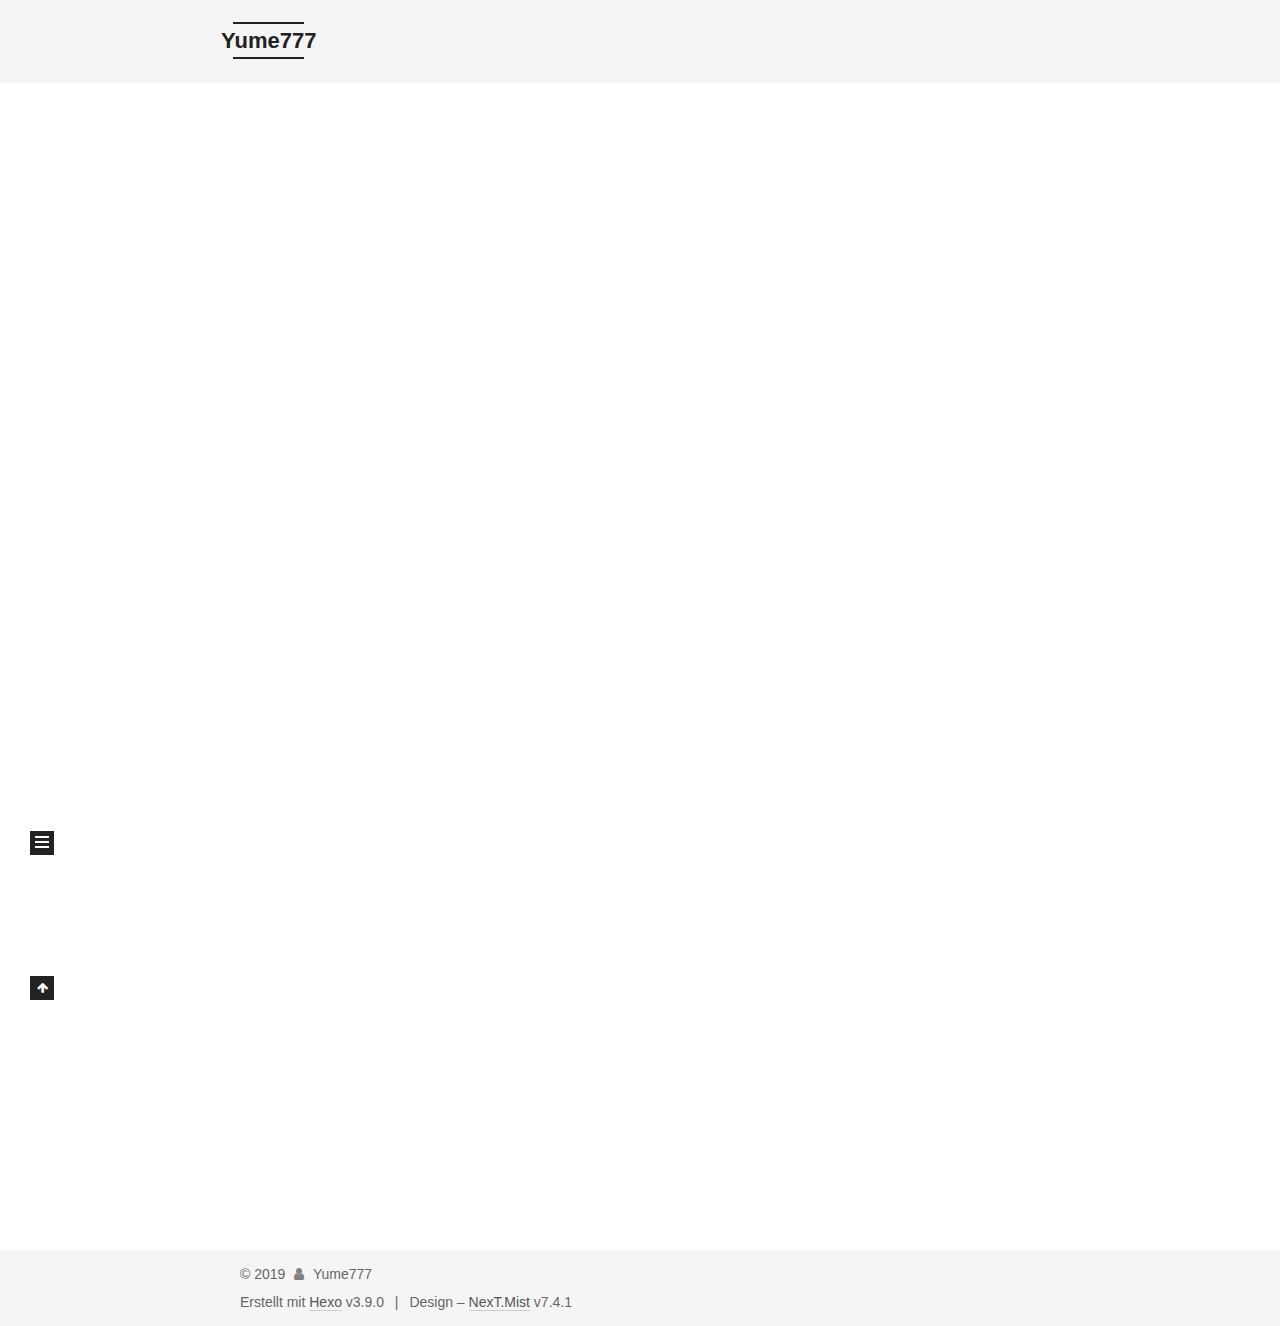
==== commit 3d718bea: "Site updated: 2019-10-19 12:33:15" ====
--- a/index.html
+++ b/index.html
@@ -4,7 +4,7 @@
 
 
 
-<html lang="en">
+<html lang="zh-Hans">
 <head>
   <meta charset="UTF-8">
 <meta name="viewport" content="width=device-width, initial-scale=1, maximum-scale=2">
@@ -25,7 +25,7 @@
   var NexT = window.NexT || {};
   var CONFIG = {
     root: '/',
-    scheme: 'Muse',
+    scheme: 'Mist',
     version: '7.4.1',
     exturl: false,
     sidebar: {"position":"left","display":"post","offset":12,"onmobile":false},
@@ -47,9 +47,9 @@
     path: '',
     motion: {"enable":true,"async":false,"transition":{"post_block":"fadeIn","post_header":"slideDownIn","post_body":"slideDownIn","coll_header":"slideLeftIn","sidebar":"slideUpIn"}},
     translation: {
-      copy_button: 'Copy',
-      copy_success: 'Copied',
-      copy_failure: 'Copy failed'
+      copy_button: 'Kopieren',
+      copy_success: 'Kopiert',
+      copy_failure: 'Kopieren fehlgeschlagen'
     },
     sidebarPadding: 40
   };
@@ -59,7 +59,7 @@
 <meta property="og:title" content="Yume777">
 <meta property="og:url" content="http://www.yume777.cn/index.html">
 <meta property="og:site_name" content="Yume777">
-<meta property="og:locale" content="en">
+<meta property="og:locale" content="zh-Hans">
 <meta name="twitter:card" content="summary">
 <meta name="twitter:title" content="Yume777">
   <link rel="canonical" href="http://www.yume777.cn/">
@@ -129,7 +129,7 @@
   </div>
 
   <div class="site-nav-toggle">
-    <div class="toggle" aria-label="Toggle navigation bar">
+    <div class="toggle" aria-label="Navigationsleiste an/ausschalten">
       <span class="toggle-line toggle-line-first"></span>
       <span class="toggle-line toggle-line-middle"></span>
       <span class="toggle-line toggle-line-last"></span>
@@ -162,7 +162,7 @@
       
     
 
-    <a href="/categories/" rel="section"><i class="fa fa-fw fa-th"></i>Categories</a>
+    <a href="/categories/" rel="section"><i class="fa fa-fw fa-th"></i>Kategorien</a>
 
   </li>
       
@@ -175,7 +175,7 @@
       
     
 
-    <a href="/archives/" rel="section"><i class="fa fa-fw fa-archive"></i>Archives</a>
+    <a href="/archives/" rel="section"><i class="fa fa-fw fa-archive"></i>Archiv</a>
 
   </li>
       
@@ -205,7 +205,7 @@
         
   
   
-  <article itemscope itemtype="http://schema.org/Article" class="post-block home" lang="en">
+  <article itemscope itemtype="http://schema.org/Article" class="post-block home" lang="zh-Hans">
     <link itemprop="mainEntityOfPage" href="http://www.yume777.cn/uncategorized/hello-world.html">
 
     <span hidden itemprop="author" itemscope itemtype="http://schema.org/Person">
@@ -230,13 +230,13 @@
               <span class="post-meta-item-icon">
                 <i class="fa fa-calendar-o"></i>
               </span>
-              <span class="post-meta-item-text">Posted on</span>
+              <span class="post-meta-item-text">Veröffentlicht am</span>
 
               
                 
               
 
-              <time title="Created: 2019-09-28 11:14:21" itemprop="dateCreated datePublished" datetime="2019-09-28T11:14:21+08:00">2019-09-28</time>
+              <time title="Erstellt: 2019-09-28 11:14:21" itemprop="dateCreated datePublished" datetime="2019-09-28T11:14:21+08:00">2019-09-28</time>
             </span>
           
 
@@ -304,10 +304,10 @@
 
       <ul class="sidebar-nav motion-element">
         <li class="sidebar-nav-toc">
-          Table of Contents
+          Inhaltsverzeichnis
         </li>
         <li class="sidebar-nav-overview">
-          Overview
+          Übersicht
         </li>
       </ul>
 
@@ -328,7 +328,7 @@
           <a href="/archives/">
         
           <span class="site-state-item-count">1</span>
-          <span class="site-state-item-name">posts</span>
+          <span class="site-state-item-name">Artikel</span>
         </a>
       </div>
     
@@ -359,12 +359,12 @@
   </span>
   <span class="author" itemprop="copyrightHolder">Yume777</span>
 </div>
-  <div class="powered-by">Powered by <a href="https://hexo.io" class="theme-link" rel="noopener" target="_blank">Hexo</a> v3.9.0
+  <div class="powered-by">Erstellt mit  <a href="https://hexo.io" class="theme-link" rel="noopener" target="_blank">Hexo</a> v3.9.0
   </div>
   <span class="post-meta-divider">|</span>
   <div class="theme-info">
       
-    Theme – <a href="https://muse.theme-next.org" class="theme-link" rel="noopener" target="_blank">NexT.Muse</a> v7.4.1
+    Design – <a href="https://mist.theme-next.org" class="theme-link" rel="noopener" target="_blank">NexT.Mist</a> v7.4.1
   </div>
 
         
@@ -391,6 +391,7 @@
   <script src="/lib/velocity/velocity.ui.min.js?v=1.2.1"></script>
 <script src="/js/utils.js?v=7.4.1"></script><script src="/js/motion.js?v=7.4.1"></script>
 <script src="/js/schemes/muse.js?v=7.4.1"></script>
+
 <script src="/js/next-boot.js?v=7.4.1"></script>
 
 
--- a/css/main.css
+++ b/css/main.css
@@ -295,10 +295,10 @@
   border-bottom-width: 1px;
 }
 .btn {
-  background: #222;
+  background: transparent;
   border: 2px solid #222;
   border-radius: 0;
-  color: #fff;
+  color: #555;
   display: inline-block;
   font-size: 0.875em;
   line-height: 2;
@@ -937,7 +937,7 @@
 }
 .site-meta {
   margin: 0;
-  text-align: center;
+  text-align: left;
 }
 @media (max-width: 767px) {
   .site-meta {
@@ -947,14 +947,14 @@
 .brand {
   background: #222;
   border-bottom: none;
-  color: #fff;
+  color: #222;
   display: inline-block;
   line-height: 1.375em;
   padding: 0 40px;
   position: relative;
 }
 .brand:hover {
-  color: #fff;
+  color: #222;
 }
 .site-title {
   display: inline-block;
@@ -1147,7 +1147,7 @@
 }
 .links-of-author a::before,
 .links-of-author span.exturl::before {
-  background: #6bff94;
+  background: #0effd4;
   border-radius: 50%;
   content: ' ';
   display: inline-block;
@@ -2121,111 +2121,212 @@
 .tag-cloud a:hover {
   color: #222 !important;
 }
-@media (max-width: 767px) {
-  .header-inner,
-  .main-inner,
-  .footer-inner {
-    width: auto;
-  }
+a {
+  border-bottom-color: #ccc;
+}
+hr {
+  height: 2px;
+  margin: 20px 0;
+}
+.header {
+  background: #f5f5f5;
+}
+.header-inner {
+  align-items: center;
+  display: flex;
+  justify-content: center;
+  padding: 20px 0;
+}
+.header-inner::before,
+.header-inner::after {
+  content: ' ';
+  display: table;
+}
+.header-inner::after {
+  clear: both;
 }
 @media (max-width: 767px) {
   .header-inner {
-    padding: 50px 0 35px;
-  }
-}
-.main-inner {
-  padding-bottom: 60px;
-}
-embed {
+    display: block;
+    padding: 10px;
+    width: auto;
+  }
+}
+.site-meta {
+  float: left;
+  line-height: normal;
+  margin-left: -20px;
+}
+@media (max-width: 767px) {
+  .site-meta {
+    margin-left: 10px;
+  }
+}
+.site-meta .brand {
+  background: none;
+  padding: 2px 1px;
+}
+@media (max-width: 767px) {
+  .site-meta .brand {
+    display: block;
+  }
+}
+.site-meta .site-title {
+  font-weight: bolder;
+}
+.logo-line-before,
+.logo-line-after {
   display: block;
-  margin: 0 auto 25px auto;
-}
-.custom-logo .site-meta-headline {
-  text-align: center;
-}
-.custom-logo .brand {
-  background: none;
-}
-.custom-logo .site-title {
-  color: #222;
-  margin: 10px auto 0;
-}
-.custom-logo .site-title a {
-  border: 0;
-}
-.custom-logo-image {
-  background: #fff;
   margin: 0 auto;
-  max-width: 150px;
-  padding: 5px;
+  overflow: hidden;
+  width: 75%;
+}
+@media (max-width: 767px) {
+  .logo-line-before,
+  .logo-line-after {
+    display: none;
+  }
+}
+.logo-line-before i,
+.logo-line-after i {
+  background: #222;
+  display: block;
+  height: 2px;
+  position: relative;
+}
+@media (max-width: 767px) {
+  .logo-line-before i,
+  .logo-line-after i {
+    height: 3px;
+  }
+}
+.use-motion .logo-line-before i {
+  left: -100%;
+}
+.use-motion .logo-line-after i {
+  right: -100%;
+}
+.site-subtitle {
+  display: none;
+}
+.site-brand-container {
+  flex-shrink: 0;
+}
+.site-nav-toggle {
+  float: right;
+  position: static;
+  top: 10px;
+}
+.site-nav {
+  flex-grow: 1;
 }
 @media (max-width: 767px) {
   .site-nav {
-    background: #fff;
-    border-bottom: 1px solid #ddd;
-    left: 0;
-    margin: 0;
-    padding: 0;
-    width: 100%;
-  }
-}
-.site-nav-toggle {
-  top: 50px;
-}
-@media (max-width: 767px) {
-  .menu {
-    text-align: left;
+    transform: translateY(10px);
   }
 }
 .menu-item-active a,
 .menu .menu-item a:hover,
 .menu .menu-item span.exturl:hover {
-  border-bottom: 1px solid #222 !important;
-  color: #222;
+  background: #ddd;
+}
+.menu {
+  margin: 0;
 }
 @media (max-width: 767px) {
-  .menu-item-active a,
-  .menu .menu-item a:hover,
-  .menu .menu-item span.exturl:hover {
-    border-bottom: 1px dotted #ddd !important;
-  }
+  .menu {
+    margin: 10px 0;
+    padding: 0;
+  }
+}
+.menu .menu-item {
+  margin: 0;
 }
 @media (max-width: 767px) {
   .menu .menu-item {
     display: block;
-    margin: 0 10px;
-    vertical-align: top;
+    margin-top: 5px;
   }
 }
 .menu .menu-item a,
 .menu .menu-item span.exturl {
-  border-bottom: 1px solid transparent;
+  border-radius: 2px;
+  padding: 0 10px;
+  transition-property: background;
 }
 @media (max-width: 767px) {
   .menu .menu-item a,
   .menu .menu-item span.exturl {
-    padding: 5px 10px;
-  }
-}
-@media (min-width: 768px) and (max-width: 991px) {
-  .menu .menu-item .fa {
-    display: block;
-    line-height: 2;
-    margin-right: 0;
-    width: 100%;
-  }
-}
-@media (min-width: 992px) {
-  .menu .menu-item .fa {
-    display: block;
-    line-height: 2;
-    margin-right: 0;
-    width: 100%;
+    text-align: left;
   }
 }
 .menu .menu-item .badge {
-  background: #eee;
+  background: #fff;
+  border-radius: 10px;
+  color: #555;
   padding: 1px 4px;
+  text-shadow: 1px 1px 0 rgba(0,0,0,0.1);
+}
+.posts-expand .home .post-title,
+.posts-expand .home .post-meta {
+  text-align: left;
+}
+@media (max-width: 767px) {
+  .posts-expand .home .post-title,
+  .posts-expand .home .post-meta {
+    text-align: center;
+  }
+}
+.posts-expand .home .post-meta {
+  margin: 5px 0 20px 0;
+}
+.posts-expand {
+  padding-top: 0;
+}
+.posts-expand .post-eof {
+  display: none;
+}
+.posts-expand .post-block:not(:first-child) {
+  margin-top: 120px;
+}
+.posts-expand .post-title,
+.posts-expand .post-meta {
+  text-align: center;
+}
+.posts-expand .post-title-link::before {
+  background: #222;
+}
+.posts-expand .post-body img {
+  margin-left: 0;
+}
+.posts-expand .post-tags {
+  text-align: left;
+}
+.posts-expand .post-tags a {
+  background: #f5f5f5;
+  border-bottom: none;
+  padding: 1px 5px;
+}
+.posts-expand .post-tags a:hover {
+  background: #ccc;
+}
+.posts-expand .post-nav {
+  margin-top: 40px;
+}
+.post-button {
+  margin-top: 20px;
+  text-align: left;
+}
+.post-button .btn {
+  background: none;
+  border: 0;
+  border-bottom: 2px solid #666;
+  font-size: 0.875em;
+  padding: 0;
+  transition-property: border;
+}
+.post-button .btn:hover {
+  border-bottom-color: #222;
 }
 .sidebar {
   left: -320px;
@@ -2237,3 +2338,44 @@
   transition: all 0.4s;
   width: 320px;
 }
+.btn {
+  border-radius: 0;
+  border-width: 2px;
+  padding: 0 10px;
+}
+.headband {
+  display: none;
+}
+.main-inner {
+  padding-bottom: 80px;
+  padding-top: 80px;
+}
+@media (max-width: 767px) {
+  .main-inner {
+    width: auto;
+  }
+}
+.pagination {
+  margin: 120px 0 0;
+  text-align: left;
+}
+@media (max-width: 767px) {
+  .pagination {
+    margin: 80px 10px 0;
+    text-align: center;
+  }
+}
+.footer {
+  background: #f5f5f5;
+  color: #666;
+  padding: 10px 0;
+}
+.footer-inner {
+  text-align: left;
+}
+@media (max-width: 767px) {
+  .footer-inner {
+    text-align: center;
+    width: auto;
+  }
+}
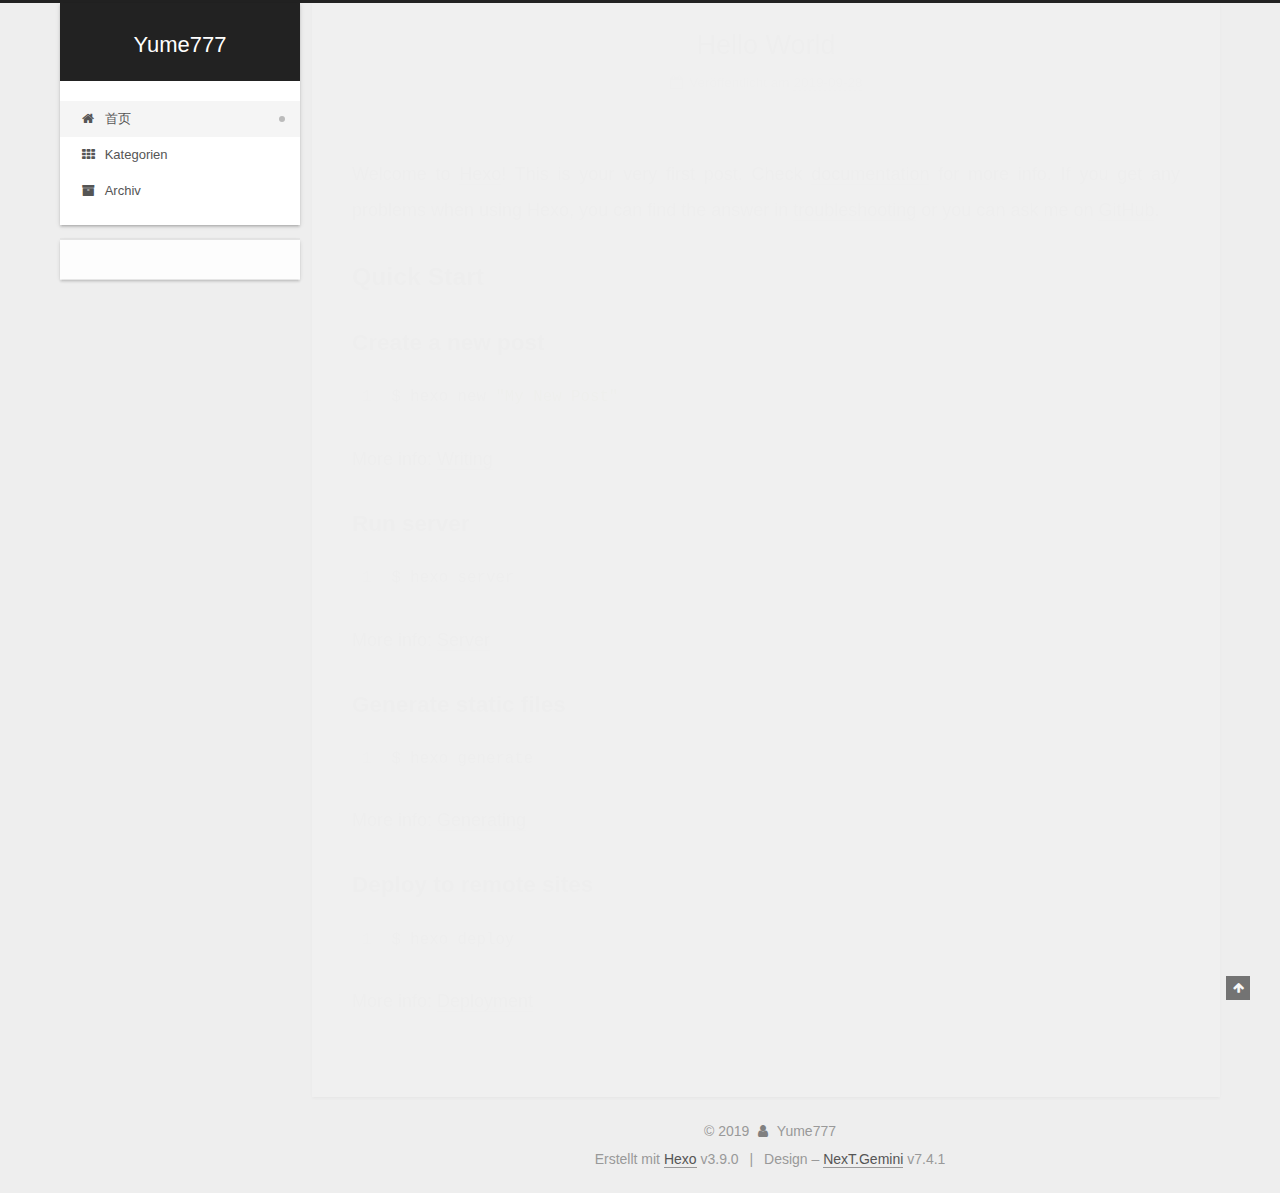
==== commit a6eb8c2b: "Site updated: 2019-10-21 23:57:49" ====
--- a/index.html
+++ b/index.html
@@ -25,7 +25,7 @@
   var NexT = window.NexT || {};
   var CONFIG = {
     root: '/',
-    scheme: 'Mist',
+    scheme: 'Gemini',
     version: '7.4.1',
     exturl: false,
     sidebar: {"position":"left","display":"post","offset":12,"onmobile":false},
@@ -182,8 +182,6 @@
     
   </ul>
 
-    
-
 </nav>
 </div>
     </header>
@@ -198,6 +196,8 @@
     <main class="main">
       <div class="main-inner">
         <div class="content-wrap">
+            
+
           <div class="content">
             
 
@@ -362,9 +362,7 @@
   <div class="powered-by">Erstellt mit  <a href="https://hexo.io" class="theme-link" rel="noopener" target="_blank">Hexo</a> v3.9.0
   </div>
   <span class="post-meta-divider">|</span>
-  <div class="theme-info">
-      
-    Design – <a href="https://mist.theme-next.org" class="theme-link" rel="noopener" target="_blank">NexT.Mist</a> v7.4.1
+  <div class="theme-info">Design – <a href="https://theme-next.org" class="theme-link" rel="noopener" target="_blank">NexT.Gemini</a> v7.4.1
   </div>
 
         
@@ -390,7 +388,7 @@
   <script src="/lib/velocity/velocity.min.js?v=1.2.1"></script>
   <script src="/lib/velocity/velocity.ui.min.js?v=1.2.1"></script>
 <script src="/js/utils.js?v=7.4.1"></script><script src="/js/motion.js?v=7.4.1"></script>
-<script src="/js/schemes/muse.js?v=7.4.1"></script>
+<script src="/js/schemes/pisces.js?v=7.4.1"></script>
 
 <script src="/js/next-boot.js?v=7.4.1"></script>
 
--- a/css/main.css
+++ b/css/main.css
@@ -155,7 +155,7 @@
   height: 100%;
 }
 body {
-  background: #fff;
+  background: #eee;
   color: #555;
   font-family: 'Lato', "PingFang SC", "Microsoft YaHei", sans-serif;
   font-size: 1em;
@@ -295,9 +295,9 @@
   border-bottom-width: 1px;
 }
 .btn {
-  background: transparent;
-  border: 2px solid #222;
-  border-radius: 0;
+  background: #fff;
+  border: 2px solid #555;
+  border-radius: 2px;
   color: #555;
   display: inline-block;
   font-size: 0.875em;
@@ -310,9 +310,9 @@
   transition-timing-function: ease-in-out;
 }
 .btn:hover {
-  background: #fff;
+  background: #222;
   border-color: #222;
-  color: #222;
+  color: #fff;
 }
 .btn + .btn {
   margin: 0 0 8px 8px;
@@ -873,9 +873,9 @@
   margin: 0.1em 0.2em;
 }
 .comment-button-group .comment-button.active {
-  background: #fff;
+  background: #222;
   border-color: #222;
-  color: #222;
+  color: #fff;
 }
 .comment-position {
   display: none;
@@ -900,16 +900,16 @@
 }
 .main-inner {
   margin: 0 auto;
-  width: 700px;
+  width: calc(100% - 20px);
 }
 @media (min-width: 1200px) {
   .main-inner {
-    width: 800px;
+    width: 1160px;
   }
 }
 @media (min-width: 1600px) {
   .main-inner {
-    width: 900px;
+    width: 73%;
   }
 }
 .header {
@@ -919,16 +919,16 @@
   margin: 0 auto;
   padding: 100px 0 70px;
   position: relative;
-  width: 700px;
+  width: calc(100% - 20px);
 }
 @media (min-width: 1200px) {
   .header-inner {
-    width: 800px;
+    width: 1160px;
   }
 }
 @media (min-width: 1600px) {
   .header-inner {
-    width: 900px;
+    width: 73%;
   }
 }
 .headband {
@@ -937,7 +937,7 @@
 }
 .site-meta {
   margin: 0;
-  text-align: left;
+  text-align: center;
 }
 @media (max-width: 767px) {
   .site-meta {
@@ -947,14 +947,14 @@
 .brand {
   background: #222;
   border-bottom: none;
-  color: #222;
+  color: #fff;
   display: inline-block;
   line-height: 1.375em;
   padding: 0 40px;
   position: relative;
 }
 .brand:hover {
-  color: #222;
+  color: #fff;
 }
 .site-title {
   display: inline-block;
@@ -965,7 +965,7 @@
   vertical-align: top;
 }
 .site-subtitle {
-  color: #999;
+  color: #ddd;
   font-size: 0.8125em;
   margin-top: 10px;
 }
@@ -1114,23 +1114,23 @@
   display: inline-block;
 }
 .site-author-image {
-  border: 2px solid #333;
+  border: 1px solid #eee;
   display: block;
   height: auto;
   margin: 0 auto;
-  max-width: 96px;
+  max-width: 120px;
   padding: 2px;
 }
 .site-author-name {
-  color: #f5f5f5;
-  font-weight: normal;
-  margin: 5px 0 0;
+  color: #222;
+  font-weight: 600;
+  margin: 0;
   text-align: center;
 }
 .site-description {
   color: #999;
-  font-size: 1em;
-  margin-top: 5px;
+  font-size: 0.8125em;
+  margin-top: 0;
   text-align: center;
 }
 .links-of-author {
@@ -1147,7 +1147,7 @@
 }
 .links-of-author a::before,
 .links-of-author span.exturl::before {
-  background: #0effd4;
+  background: #fa59e0;
   border-radius: 50%;
   content: ' ';
   display: inline-block;
@@ -1245,14 +1245,14 @@
   margin-left: 10px;
 }
 .sidebar-nav li:hover {
-  color: #f5f5f5;
+  color: #fc6423;
 }
 .sidebar-nav .sidebar-nav-active {
-  border-bottom-color: #87daff;
-  color: #87daff;
+  border-bottom-color: #fc6423;
+  color: #fc6423;
 }
 .sidebar-nav .sidebar-nav-active:hover {
-  color: #87daff;
+  color: #fc6423;
 }
 .sidebar-panel {
   display: none;
@@ -1279,7 +1279,7 @@
   }
 }
 .sidebar-toggle:hover .toggle-line {
-  background: #87daff;
+  background: #fc6423;
 }
 .post-toc-wrap {
   overflow-x: hidden;
@@ -1298,16 +1298,16 @@
   padding-left: 0;
 }
 .post-toc ol a {
-  border-bottom-color: #555;
-  color: #999;
+  border-bottom-color: #ccc;
+  color: #666;
   transition-property: all;
   transition-delay: 0s;
   transition-duration: 0.2s;
   transition-timing-function: ease-in-out;
 }
 .post-toc ol a:hover {
-  border-bottom-color: #ccc;
-  color: #ccc;
+  border-bottom-color: #000;
+  color: #000;
 }
 .post-toc .nav-item {
   line-height: 1.8;
@@ -1328,14 +1328,14 @@
   display: block;
 }
 .post-toc .nav .active > a {
-  border-bottom-color: #87daff;
-  color: #87daff;
+  border-bottom-color: #fc6423;
+  color: #fc6423;
 }
 .post-toc .nav .active-current > a {
-  color: #87daff;
+  color: #fc6423;
 }
 .post-toc .nav .active-current > a:hover {
-  color: #87daff;
+  color: #fc6423;
 }
 .site-state {
   display: flex;
@@ -1350,7 +1350,7 @@
   padding: 0 15px;
 }
 .site-state-item:not(:first-child) {
-  border-left: 1px solid #333;
+  border-left: 1px solid #eee;
 }
 .site-state-item a {
   border-bottom: none;
@@ -1358,13 +1358,13 @@
 .site-state-item-count {
   color: inherit;
   display: block;
-  font-size: 1.25em;
+  font-size: 1em;
   font-weight: 600;
   text-align: center;
 }
 .site-state-item-name {
-  color: inherit;
-  font-size: 0.875em;
+  color: #999;
+  font-size: 0.8125em;
 }
 .footer {
   color: #999;
@@ -1384,16 +1384,16 @@
   box-sizing: border-box;
   margin: 0 auto;
   text-align: center;
-  width: 700px;
+  width: calc(100% - 20px);
 }
 @media (min-width: 1200px) {
   .footer-inner {
-    width: 800px;
+    width: 1160px;
   }
 }
 @media (min-width: 1600px) {
   .footer-inner {
-    width: 900px;
+    width: 73%;
   }
 }
 .with-love {
@@ -1469,7 +1469,7 @@
   cursor: pointer;
   font-size: 12px;
   left: 30px;
-  opacity: 1;
+  opacity: 0.6;
   padding: 0 6px;
   position: fixed;
   text-align: center;
@@ -1484,10 +1484,10 @@
   display: none;
 }
 .back-to-top:hover {
-  color: #87daff;
+  color: #fc6423;
 }
 .back-to-top.back-to-top-on {
-  bottom: 19px;
+  bottom: 30px;
 }
 @media (max-width: 991px) {
   .back-to-top {
@@ -2121,261 +2121,465 @@
 .tag-cloud a:hover {
   color: #222 !important;
 }
-a {
-  border-bottom-color: #ccc;
-}
-hr {
-  height: 2px;
-  margin: 20px 0;
-}
 .header {
-  background: #f5f5f5;
+  margin: 0 auto;
+  position: relative;
+  width: calc(100% - 20px);
+}
+@media (min-width: 1200px) {
+  .header {
+    width: 1160px;
+  }
+}
+@media (min-width: 1600px) {
+  .header {
+    width: 73%;
+  }
+}
+@media (max-width: 991px) {
+  .header {
+    width: auto;
+  }
 }
 .header-inner {
-  align-items: center;
-  display: flex;
-  justify-content: center;
-  padding: 20px 0;
-}
-.header-inner::before,
-.header-inner::after {
+  background: #fff;
+  border-radius: initial;
+  box-shadow: 0 2px 2px 0 rgba(0,0,0,0.12), 0 3px 1px -2px rgba(0,0,0,0.06), 0 1px 5px 0 rgba(0,0,0,0.12);
+  overflow: hidden;
+  padding: 0;
+  position: absolute;
+  top: 0;
+  width: 240px;
+}
+@media (min-width: 1200px) {
+  .header-inner {
+    width: 240px;
+  }
+}
+@media (max-width: 991px) {
+  .header-inner {
+    border-radius: initial;
+    position: relative;
+    width: auto;
+  }
+}
+.main::before,
+.main::after {
   content: ' ';
   display: table;
 }
-.header-inner::after {
+.main::after {
   clear: both;
 }
-@media (max-width: 767px) {
-  .header-inner {
+@media (max-width: 991px) {
+  .main-inner {
+    width: auto;
+  }
+}
+.content-wrap {
+  background: #fff;
+  border-radius: initial;
+  box-shadow: 0 2px 2px 0 rgba(0,0,0,0.12), 0 3px 1px -2px rgba(0,0,0,0.06), 0 1px 5px 0 rgba(0,0,0,0.12);
+  box-sizing: border-box;
+  float: right;
+  padding: 40px;
+  width: calc(100% - 252px);
+}
+@media (max-width: 991px) {
+  .content-wrap {
+    border-radius: initial;
+    padding: 20px;
+    width: 100%;
+  }
+}
+.sidebar {
+  background: #eee;
+  box-shadow: none;
+  float: left;
+  position: static;
+  width: 240px;
+}
+@media (max-width: 991px) {
+  .sidebar {
+    display: none;
+  }
+}
+.sidebar-toggle {
+  display: none;
+}
+.footer-inner {
+  padding-left: 260px;
+}
+.back-to-top {
+  left: auto;
+  right: 30px;
+}
+@media (max-width: 991px) {
+  .back-to-top {
+    right: 20px;
+  }
+}
+@media (max-width: 991px) {
+  .footer-inner {
+    padding-left: 0;
+    padding-right: 0;
+    width: auto;
+  }
+}
+.site-brand-container {
+  position: relative;
+}
+.site-meta {
+  background: #222;
+  color: #fff;
+  padding: 20px 0;
+}
+@media (max-width: 991px) {
+  .site-meta {
+    box-shadow: 0 0 16px rgba(0,0,0,0.5);
+  }
+}
+.brand {
+  background: none;
+  padding: 0;
+}
+.brand:hover {
+  color: #fff;
+}
+.site-subtitle {
+  font-weight: initial;
+  margin: 10px 10px 0;
+}
+.custom-logo-image {
+  margin-top: 20px;
+}
+@media (max-width: 991px) {
+  .custom-logo-image {
+    display: none;
+  }
+}
+.site-nav-toggle {
+  left: 20px;
+  top: 50%;
+  transform: translateY(-50%);
+}
+@media (min-width: 768px) and (max-width: 991px) {
+  .site-nav-toggle {
     display: block;
-    padding: 10px;
-    width: auto;
-  }
-}
-.site-meta {
-  float: left;
-  line-height: normal;
-  margin-left: -20px;
-}
-@media (max-width: 767px) {
-  .site-meta {
-    margin-left: 10px;
-  }
-}
-.site-meta .brand {
-  background: none;
-  padding: 2px 1px;
-}
-@media (max-width: 767px) {
-  .site-meta .brand {
-    display: block;
-  }
-}
-.site-meta .site-title {
-  font-weight: bolder;
-}
-.logo-line-before,
-.logo-line-after {
-  display: block;
-  margin: 0 auto;
-  overflow: hidden;
-  width: 75%;
-}
-@media (max-width: 767px) {
-  .logo-line-before,
-  .logo-line-after {
+  }
+}
+.site-nav-toggle .toggle .toggle-line {
+  background: #fff;
+}
+.site-nav {
+  border-top: none;
+}
+@media (min-width: 768px) and (max-width: 991px) {
+  .site-nav {
     display: none;
-  }
-}
-.logo-line-before i,
-.logo-line-after i {
-  background: #222;
-  display: block;
-  height: 2px;
-  position: relative;
-}
-@media (max-width: 767px) {
-  .logo-line-before i,
-  .logo-line-after i {
-    height: 3px;
-  }
-}
-.use-motion .logo-line-before i {
-  left: -100%;
-}
-.use-motion .logo-line-after i {
-  right: -100%;
-}
-.site-subtitle {
-  display: none;
-}
-.site-brand-container {
-  flex-shrink: 0;
-}
-.site-nav-toggle {
-  float: right;
-  position: static;
-  top: 10px;
-}
-.site-nav {
-  flex-grow: 1;
-}
-@media (max-width: 767px) {
-  .site-nav {
-    transform: translateY(10px);
   }
 }
 .menu-item-active a,
 .menu .menu-item a:hover,
 .menu .menu-item span.exturl:hover {
-  background: #ddd;
-}
-.menu {
+  background: #f5f5f5;
+}
+.menu-item-active a::after,
+.menu .menu-item a:hover::after,
+.menu .menu-item span.exturl:hover::after {
+  background: #bbb;
+  border-radius: 50%;
+  content: ' ';
+  height: 6px;
+  margin-top: -3px;
+  position: absolute;
+  right: 15px;
+  top: 50%;
+  width: 6px;
+}
+.menu .menu-item {
+  display: block;
   margin: 0;
-}
-@media (max-width: 767px) {
-  .menu {
-    margin: 10px 0;
-    padding: 0;
-  }
-}
-.menu .menu-item {
-  margin: 0;
-}
-@media (max-width: 767px) {
-  .menu .menu-item {
-    display: block;
-    margin-top: 5px;
-  }
 }
 .menu .menu-item a,
 .menu .menu-item span.exturl {
-  border-radius: 2px;
+  padding: 5px 20px;
+  position: relative;
+  text-align: left;
+  transition-property: background-color;
+}
+.menu .menu-item .badge {
+  background: #ccc;
+  border-radius: 10px;
+  color: #fff;
+  float: right;
+  padding: 2px 5px;
+  text-shadow: 1px 1px 0 rgba(0,0,0,0.1);
+  vertical-align: middle;
+}
+.sub-menu {
+  background: #fff;
+  border-bottom: 1px solid #ddd;
+  margin: 0;
+  padding: 6px 0;
+}
+.sub-menu .menu-item {
+  display: inline-block;
+}
+.sub-menu .menu-item a,
+.sub-menu .menu-item span.exturl {
+  margin: 5px 10px;
+  padding: initial;
+}
+.sub-menu .menu-item a:hover,
+.sub-menu .menu-item span.exturl:hover {
+  background: initial;
+  color: #fc6423;
+}
+.sub-menu .menu-item-active a {
+  background: #fff;
+  border-bottom-color: #fc6423;
+  color: #fc6423;
+}
+.sub-menu .menu-item-active a:hover {
+  background: #fff;
+  border-bottom-color: #fc6423;
+}
+.sub-menu .menu-item-active a::after {
+  content: initial;
+}
+.sidebar {
+  bottom: auto;
+  right: auto;
+}
+.sidebar a,
+.sidebar span.exturl {
+  color: #555;
+}
+.sidebar a:hover,
+.sidebar span.exturl:hover {
+  border-bottom-color: #222;
+  color: #222;
+}
+.sidebar-inner {
+  background: #fff;
+  border-radius: initial;
+  box-shadow: 0 2px 2px 0 rgba(0,0,0,0.12), 0 3px 1px -2px rgba(0,0,0,0.06), 0 1px 5px 0 rgba(0,0,0,0.12), 0 -1px 0.5px 0 rgba(0,0,0,0.09);
+  box-sizing: border-box;
+  color: #555;
+  width: 240px;
+  opacity: 0;
+}
+.sidebar-inner.affix {
+  position: fixed;
+  top: 12px;
+}
+.sidebar-inner.affix-bottom {
+  position: absolute;
+}
+.site-state-item {
   padding: 0 10px;
-  transition-property: background;
-}
-@media (max-width: 767px) {
-  .menu .menu-item a,
-  .menu .menu-item span.exturl {
-    text-align: left;
-  }
-}
-.menu .menu-item .badge {
-  background: #fff;
-  border-radius: 10px;
-  color: #555;
-  padding: 1px 4px;
-  text-shadow: 1px 1px 0 rgba(0,0,0,0.1);
-}
-.posts-expand .home .post-title,
-.posts-expand .home .post-meta {
-  text-align: left;
-}
-@media (max-width: 767px) {
-  .posts-expand .home .post-title,
-  .posts-expand .home .post-meta {
-    text-align: center;
-  }
-}
-.posts-expand .home .post-meta {
-  margin: 5px 0 20px 0;
-}
-.posts-expand {
-  padding-top: 0;
-}
-.posts-expand .post-eof {
-  display: none;
-}
-.posts-expand .post-block:not(:first-child) {
-  margin-top: 120px;
-}
-.posts-expand .post-title,
-.posts-expand .post-meta {
-  text-align: center;
-}
-.posts-expand .post-title-link::before {
-  background: #222;
-}
-.posts-expand .post-body img {
-  margin-left: 0;
-}
-.posts-expand .post-tags {
-  text-align: left;
-}
-.posts-expand .post-tags a {
-  background: #f5f5f5;
-  border-bottom: none;
-  padding: 1px 5px;
-}
-.posts-expand .post-tags a:hover {
-  background: #ccc;
-}
-.posts-expand .post-nav {
-  margin-top: 40px;
-}
-.post-button {
-  margin-top: 20px;
-  text-align: left;
-}
-.post-button .btn {
+}
+.feed-link,
+.chat {
+  border-bottom: 1px dotted #ccc;
+  border-top: 1px dotted #ccc;
+  margin-top: 10px;
+  text-align: center;
+}
+.feed-link a,
+.chat a {
+  border: 0;
+  color: #fc6423;
+  display: block;
+}
+.feed-link a:hover,
+.chat a:hover {
   background: none;
   border: 0;
-  border-bottom: 2px solid #666;
-  font-size: 0.875em;
+  color: #e34603;
+}
+.feed-link a:hover .fa,
+.chat a:hover .fa {
+  color: #e34603;
+}
+.links-of-author {
+  display: flex;
+  flex-wrap: wrap;
+  margin-top: 10px;
+  justify-content: center;
+}
+.links-of-author-item {
+  margin: 5px 0 0;
+  width: 50%;
+}
+.links-of-author-item a,
+.links-of-author-item span.exturl {
+  box-sizing: border-box;
+  display: inline-block;
+  margin-bottom: 0;
+  margin-right: 0;
+  max-width: 216px;
+  overflow: hidden;
+  padding: 0 5px;
+  text-overflow: ellipsis;
+  white-space: nowrap;
+}
+.links-of-author-item a,
+.links-of-author-item span.exturl {
+  border-bottom: none;
+  display: block;
+  text-decoration: none;
+}
+.links-of-author-item a::before,
+.links-of-author-item span.exturl::before {
+  display: none;
+}
+.links-of-author-item a:hover,
+.links-of-author-item span.exturl:hover {
+  background: #eee;
+  border-radius: 4px;
+}
+.links-of-author-item .fa {
+  margin-right: 2px;
+}
+.links-of-blogroll-item {
   padding: 0;
-  transition-property: border;
-}
-.post-button .btn:hover {
-  border-bottom-color: #222;
-}
-.sidebar {
-  left: -320px;
-}
-.sidebar.sidebar-active {
-  left: 0;
-}
-.sidebar {
-  transition: all 0.4s;
-  width: 320px;
-}
-.btn {
-  border-radius: 0;
-  border-width: 2px;
-  padding: 0 10px;
-}
-.headband {
+}
+.content-wrap {
+  background: initial;
+  box-shadow: initial;
+  padding: initial;
+}
+.post-block {
+  background: #fff;
+  border-radius: initial;
+  box-shadow: 0 2px 2px 0 rgba(0,0,0,0.12), 0 3px 1px -2px rgba(0,0,0,0.06), 0 1px 5px 0 rgba(0,0,0,0.12);
+  padding: 40px;
+}
+.post-block + .post-block {
+  border-radius: initial;
+  box-shadow: 0 2px 2px 0 rgba(0,0,0,0.12), 0 3px 1px -2px rgba(0,0,0,0.06), 0 1px 5px 0 rgba(0,0,0,0.12), 0 -1px 0.5px 0 rgba(0,0,0,0.09);
+  margin-top: 12px;
+}
+.comments {
+  background: #fff;
+  border-radius: initial;
+  box-shadow: 0 2px 2px 0 rgba(0,0,0,0.12), 0 3px 1px -2px rgba(0,0,0,0.06), 0 1px 5px 0 rgba(0,0,0,0.12), 0 -1px 0.5px 0 rgba(0,0,0,0.09);
+  margin: auto;
+  margin-top: 12px;
+  padding: 40px;
+}
+.tabs-comment {
+  margin-top: 1em;
+}
+.posts-expand {
+  padding-top: initial;
+}
+.post-nav-divider {
+  width: 4%;
+}
+.post-nav-item {
+  width: 48%;
+}
+.post-eof {
   display: none;
 }
-.main-inner {
-  padding-bottom: 80px;
-  padding-top: 80px;
+.pagination {
+  background: #fff;
+  border-radius: initial;
+  border-top: initial;
+  box-shadow: 0 2px 2px 0 rgba(0,0,0,0.12), 0 3px 1px -2px rgba(0,0,0,0.06), 0 1px 5px 0 rgba(0,0,0,0.12), 0 -1px 0.5px 0 rgba(0,0,0,0.09);
+  margin: 12px 0 0;
+  padding: 10px 0 10px;
+}
+.pagination .prev,
+.pagination .next,
+.pagination .page-number {
+  margin-bottom: initial;
+  top: initial;
+}
+.main {
+  padding-bottom: initial;
+}
+.footer {
+  bottom: auto;
+}
+.sub-menu {
+  border-bottom: initial;
+  box-shadow: 0 2px 2px 0 rgba(0,0,0,0.12), 0 3px 1px -2px rgba(0,0,0,0.06), 0 1px 5px 0 rgba(0,0,0,0.12);
+}
+.sub-menu + .content .post-block {
+  box-shadow: 0 2px 2px 0 rgba(0,0,0,0.12), 0 3px 1px -2px rgba(0,0,0,0.06), 0 1px 5px 0 rgba(0,0,0,0.12), 0 -1px 0.5px 0 rgba(0,0,0,0.09);
+  margin-top: 12px;
+}
+@media (min-width: 768px) and (max-width: 991px) {
+  .sub-menu + .content .post-block {
+    margin-top: 10px;
+  }
 }
 @media (max-width: 767px) {
-  .main-inner {
-    width: auto;
-  }
-}
-.pagination {
-  margin: 120px 0 0;
-  text-align: left;
+  .sub-menu + .content .post-block {
+    margin-top: 8px;
+  }
+}
+.post-body h1,
+.post-body h2 {
+  border-bottom: 1px solid #eee;
+}
+.post-body h3 {
+  border-bottom: 1px dotted #eee;
+}
+@media (min-width: 768px) and (max-width: 991px) {
+  .content-wrap {
+    padding: 10px;
+  }
+  .posts-expand {
+    margin: initial;
+  }
+  .posts-expand .post-button {
+    margin-top: 20px;
+  }
+  .post-block {
+    border-radius: initial;
+    box-shadow: 0 2px 2px 0 rgba(0,0,0,0.12), 0 3px 1px -2px rgba(0,0,0,0.06), 0 1px 5px 0 rgba(0,0,0,0.12), 0 -1px 0.5px 0 rgba(0,0,0,0.09);
+    padding: 20px;
+  }
+  .post-block + .post-block {
+    margin-top: 10px;
+  }
+  .comments {
+    margin-top: 10px;
+    padding: 10px 20px;
+  }
+  .pagination {
+    margin: 10px 0 0;
+  }
 }
 @media (max-width: 767px) {
+  .content-wrap {
+    padding: 8px;
+  }
+  .posts-expand {
+    margin: initial;
+  }
+  .posts-expand .post-button {
+    margin: 12px 0;
+  }
+  .post-block {
+    border-radius: initial;
+    box-shadow: 0 2px 2px 0 rgba(0,0,0,0.12), 0 3px 1px -2px rgba(0,0,0,0.06), 0 1px 5px 0 rgba(0,0,0,0.12), 0 -1px 0.5px 0 rgba(0,0,0,0.09);
+    min-height: auto;
+    padding: 12px;
+  }
+  .post-block + .post-block {
+    margin-top: 8px;
+  }
+  .comments {
+    margin-top: 8px;
+    padding: 10px 12px;
+  }
   .pagination {
-    margin: 80px 10px 0;
-    text-align: center;
-  }
-}
-.footer {
-  background: #f5f5f5;
-  color: #666;
-  padding: 10px 0;
-}
-.footer-inner {
-  text-align: left;
-}
-@media (max-width: 767px) {
-  .footer-inner {
-    text-align: center;
-    width: auto;
-  }
-}
+    margin: 8px 0 0;
+  }
+}
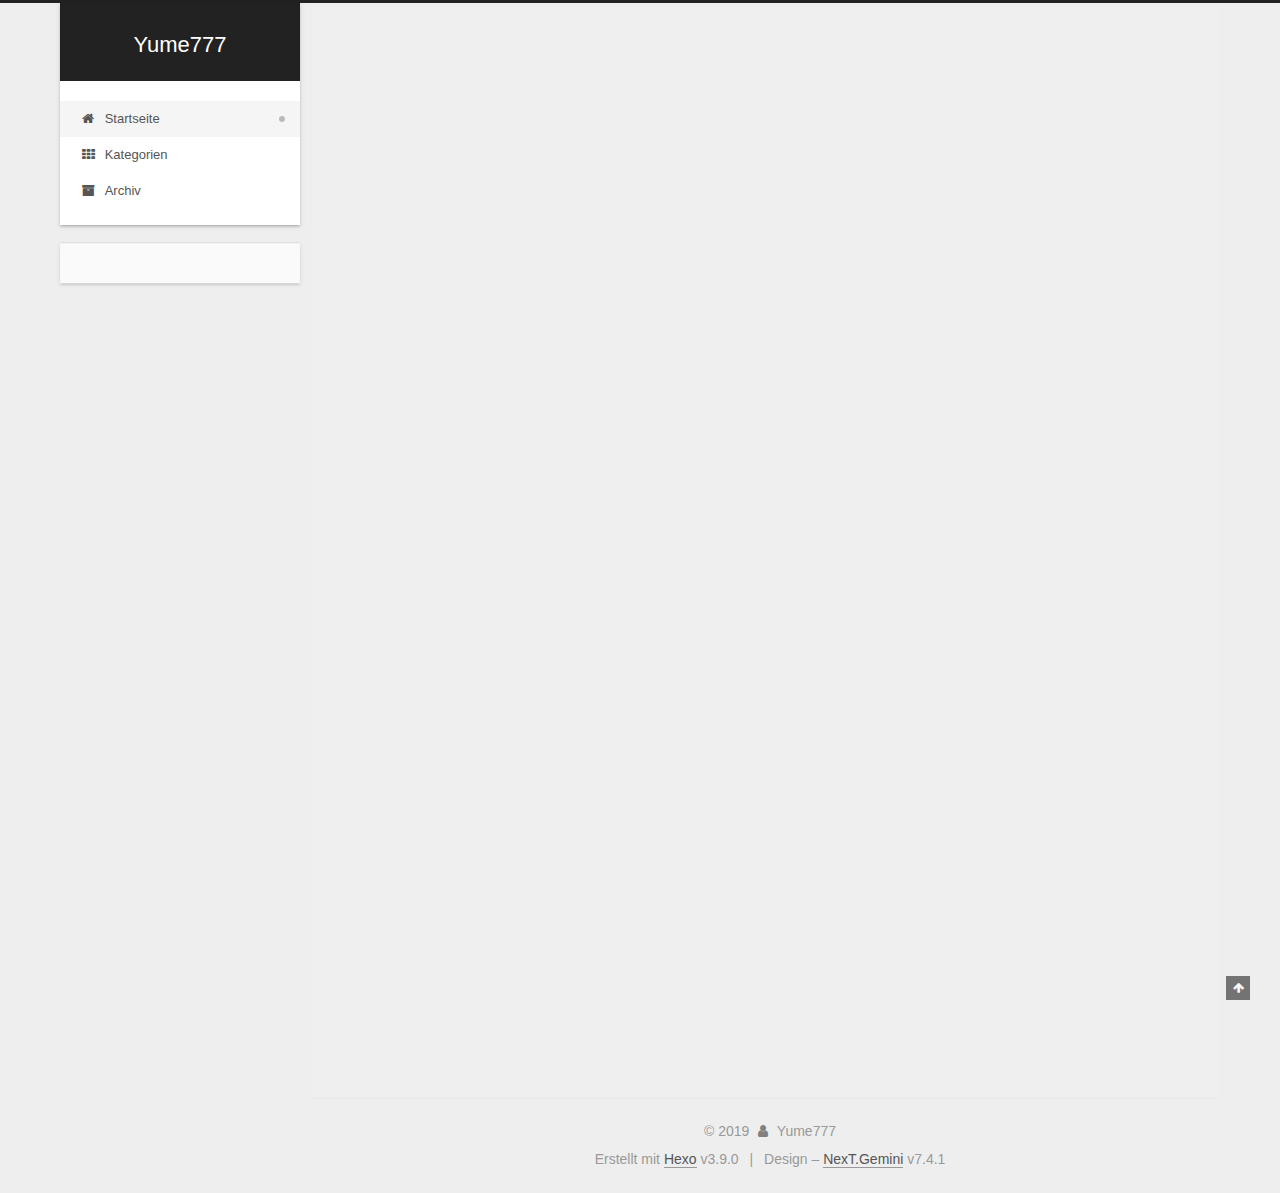
==== commit c30840a2: "Site updated: 2019-10-22 23:22:23" ====
--- a/index.html
+++ b/index.html
@@ -145,11 +145,11 @@
       
         
         
-        <li class="menu-item menu-item-首页">
-      
-    
-
-    <a href="/" rel="section"><i class="fa fa-fw fa-home"></i>首页</a>
+        <li class="menu-item menu-item-home">
+      
+    
+
+    <a href="/" rel="section"><i class="fa fa-fw fa-home"></i>Startseite</a>
 
   </li>
       
--- a/css/main.css
+++ b/css/main.css
@@ -1147,7 +1147,7 @@
 }
 .links-of-author a::before,
 .links-of-author span.exturl::before {
-  background: #fa59e0;
+  background: #3963ec;
   border-radius: 50%;
   content: ' ';
   display: inline-block;
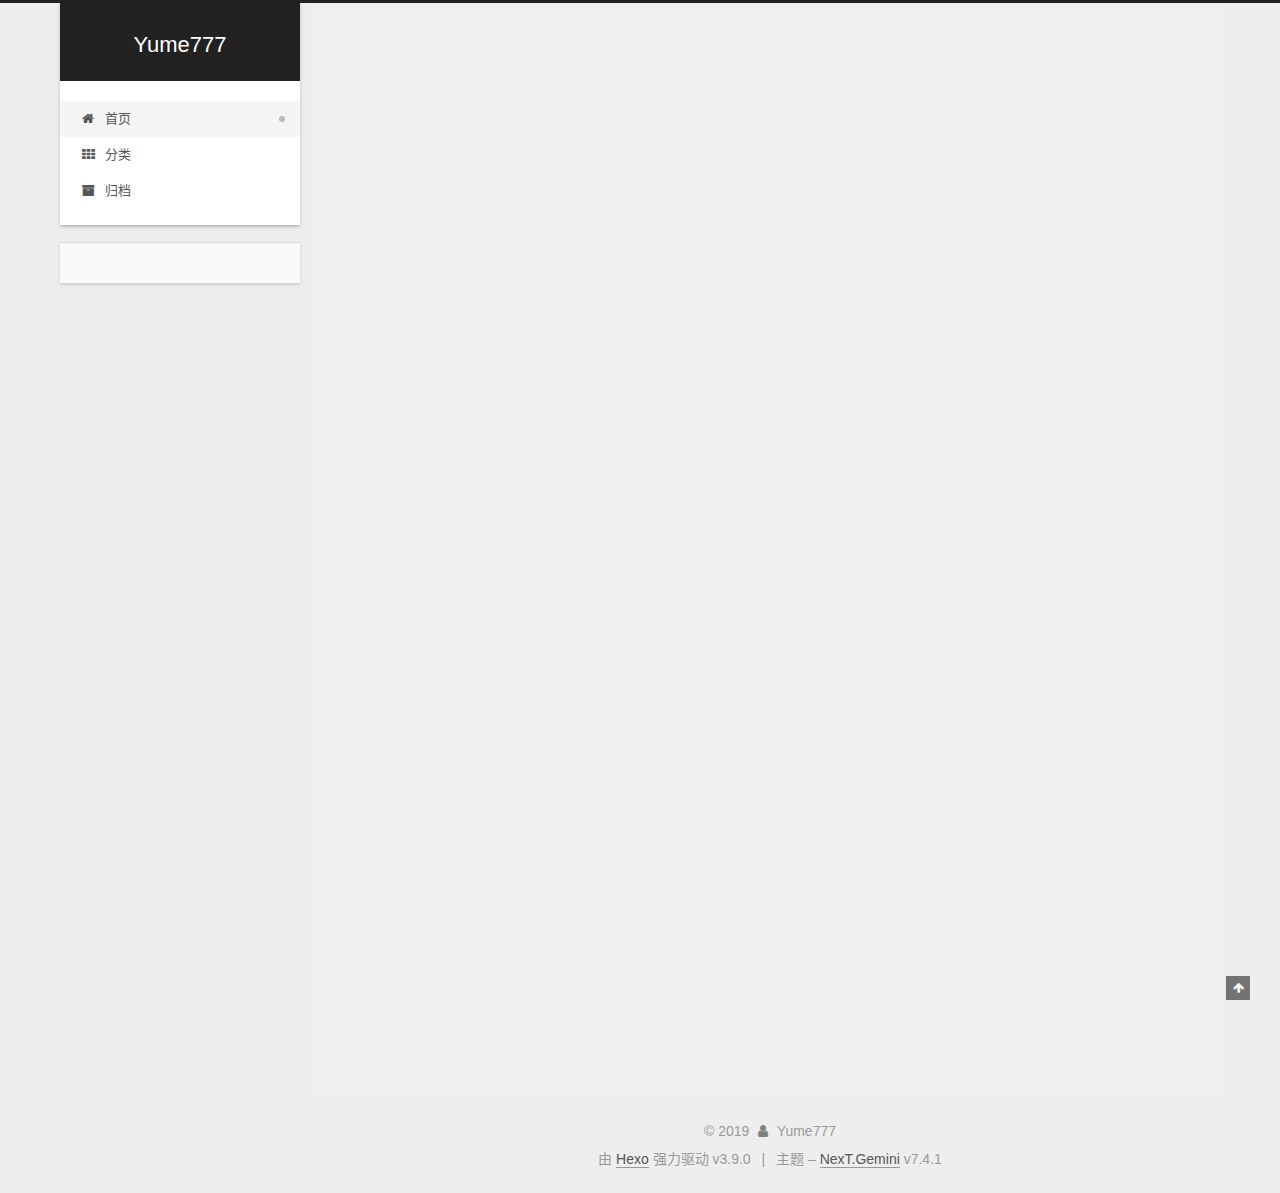
==== commit 87c9e8c2: "Site updated: 2019-10-22 23:26:56" ====
--- a/index.html
+++ b/index.html
@@ -4,7 +4,7 @@
 
 
 
-<html lang="zh-Hans">
+<html lang="zh-CN">
 <head>
   <meta charset="UTF-8">
 <meta name="viewport" content="width=device-width, initial-scale=1, maximum-scale=2">
@@ -47,9 +47,9 @@
     path: '',
     motion: {"enable":true,"async":false,"transition":{"post_block":"fadeIn","post_header":"slideDownIn","post_body":"slideDownIn","coll_header":"slideLeftIn","sidebar":"slideUpIn"}},
     translation: {
-      copy_button: 'Kopieren',
-      copy_success: 'Kopiert',
-      copy_failure: 'Kopieren fehlgeschlagen'
+      copy_button: '复制',
+      copy_success: '复制成功',
+      copy_failure: '复制失败'
     },
     sidebarPadding: 40
   };
@@ -59,7 +59,7 @@
 <meta property="og:title" content="Yume777">
 <meta property="og:url" content="http://www.yume777.cn/index.html">
 <meta property="og:site_name" content="Yume777">
-<meta property="og:locale" content="zh-Hans">
+<meta property="og:locale" content="zh-CN">
 <meta name="twitter:card" content="summary">
 <meta name="twitter:title" content="Yume777">
   <link rel="canonical" href="http://www.yume777.cn/">
@@ -129,7 +129,7 @@
   </div>
 
   <div class="site-nav-toggle">
-    <div class="toggle" aria-label="Navigationsleiste an/ausschalten">
+    <div class="toggle" aria-label="切换导航栏">
       <span class="toggle-line toggle-line-first"></span>
       <span class="toggle-line toggle-line-middle"></span>
       <span class="toggle-line toggle-line-last"></span>
@@ -149,7 +149,7 @@
       
     
 
-    <a href="/" rel="section"><i class="fa fa-fw fa-home"></i>Startseite</a>
+    <a href="/" rel="section"><i class="fa fa-fw fa-home"></i>首页</a>
 
   </li>
       
@@ -162,7 +162,7 @@
       
     
 
-    <a href="/categories/" rel="section"><i class="fa fa-fw fa-th"></i>Kategorien</a>
+    <a href="/categories/" rel="section"><i class="fa fa-fw fa-th"></i>分类</a>
 
   </li>
       
@@ -175,7 +175,7 @@
       
     
 
-    <a href="/archives/" rel="section"><i class="fa fa-fw fa-archive"></i>Archiv</a>
+    <a href="/archives/" rel="section"><i class="fa fa-fw fa-archive"></i>归档</a>
 
   </li>
       
@@ -205,7 +205,7 @@
         
   
   
-  <article itemscope itemtype="http://schema.org/Article" class="post-block home" lang="zh-Hans">
+  <article itemscope itemtype="http://schema.org/Article" class="post-block home" lang="zh-CN">
     <link itemprop="mainEntityOfPage" href="http://www.yume777.cn/uncategorized/hello-world.html">
 
     <span hidden itemprop="author" itemscope itemtype="http://schema.org/Person">
@@ -230,13 +230,13 @@
               <span class="post-meta-item-icon">
                 <i class="fa fa-calendar-o"></i>
               </span>
-              <span class="post-meta-item-text">Veröffentlicht am</span>
+              <span class="post-meta-item-text">发表于</span>
 
               
                 
               
 
-              <time title="Erstellt: 2019-09-28 11:14:21" itemprop="dateCreated datePublished" datetime="2019-09-28T11:14:21+08:00">2019-09-28</time>
+              <time title="创建时间：2019-09-28 11:14:21" itemprop="dateCreated datePublished" datetime="2019-09-28T11:14:21+08:00">2019-09-28</time>
             </span>
           
 
@@ -304,10 +304,10 @@
 
       <ul class="sidebar-nav motion-element">
         <li class="sidebar-nav-toc">
-          Inhaltsverzeichnis
+          文章目录
         </li>
         <li class="sidebar-nav-overview">
-          Übersicht
+          站点概览
         </li>
       </ul>
 
@@ -328,7 +328,7 @@
           <a href="/archives/">
         
           <span class="site-state-item-count">1</span>
-          <span class="site-state-item-name">Artikel</span>
+          <span class="site-state-item-name">日志</span>
         </a>
       </div>
     
@@ -359,10 +359,10 @@
   </span>
   <span class="author" itemprop="copyrightHolder">Yume777</span>
 </div>
-  <div class="powered-by">Erstellt mit  <a href="https://hexo.io" class="theme-link" rel="noopener" target="_blank">Hexo</a> v3.9.0
+  <div class="powered-by">由 <a href="https://hexo.io" class="theme-link" rel="noopener" target="_blank">Hexo</a> 强力驱动 v3.9.0
   </div>
   <span class="post-meta-divider">|</span>
-  <div class="theme-info">Design – <a href="https://theme-next.org" class="theme-link" rel="noopener" target="_blank">NexT.Gemini</a> v7.4.1
+  <div class="theme-info">主题 – <a href="https://theme-next.org" class="theme-link" rel="noopener" target="_blank">NexT.Gemini</a> v7.4.1
   </div>
 
         
--- a/css/main.css
+++ b/css/main.css
@@ -1147,7 +1147,7 @@
 }
 .links-of-author a::before,
 .links-of-author span.exturl::before {
-  background: #3963ec;
+  background: #8effaf;
   border-radius: 50%;
   content: ' ';
   display: inline-block;
